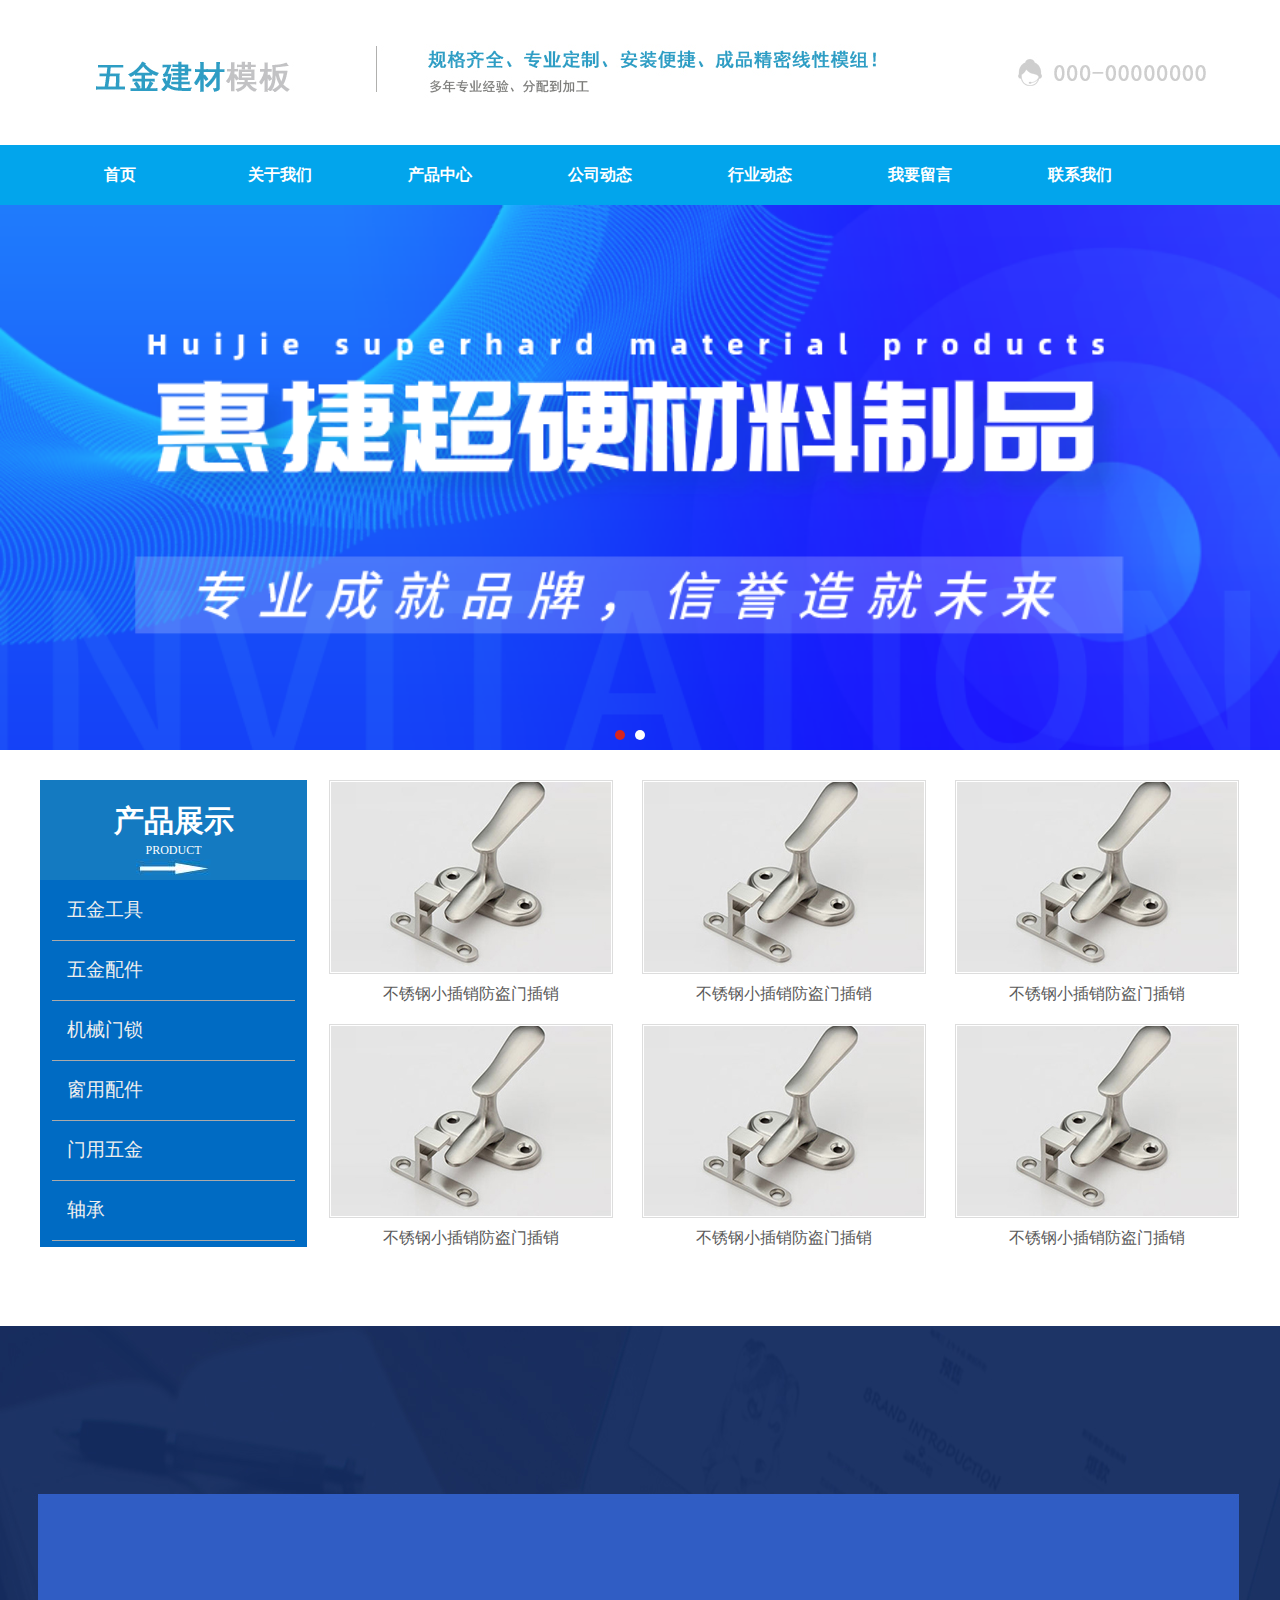
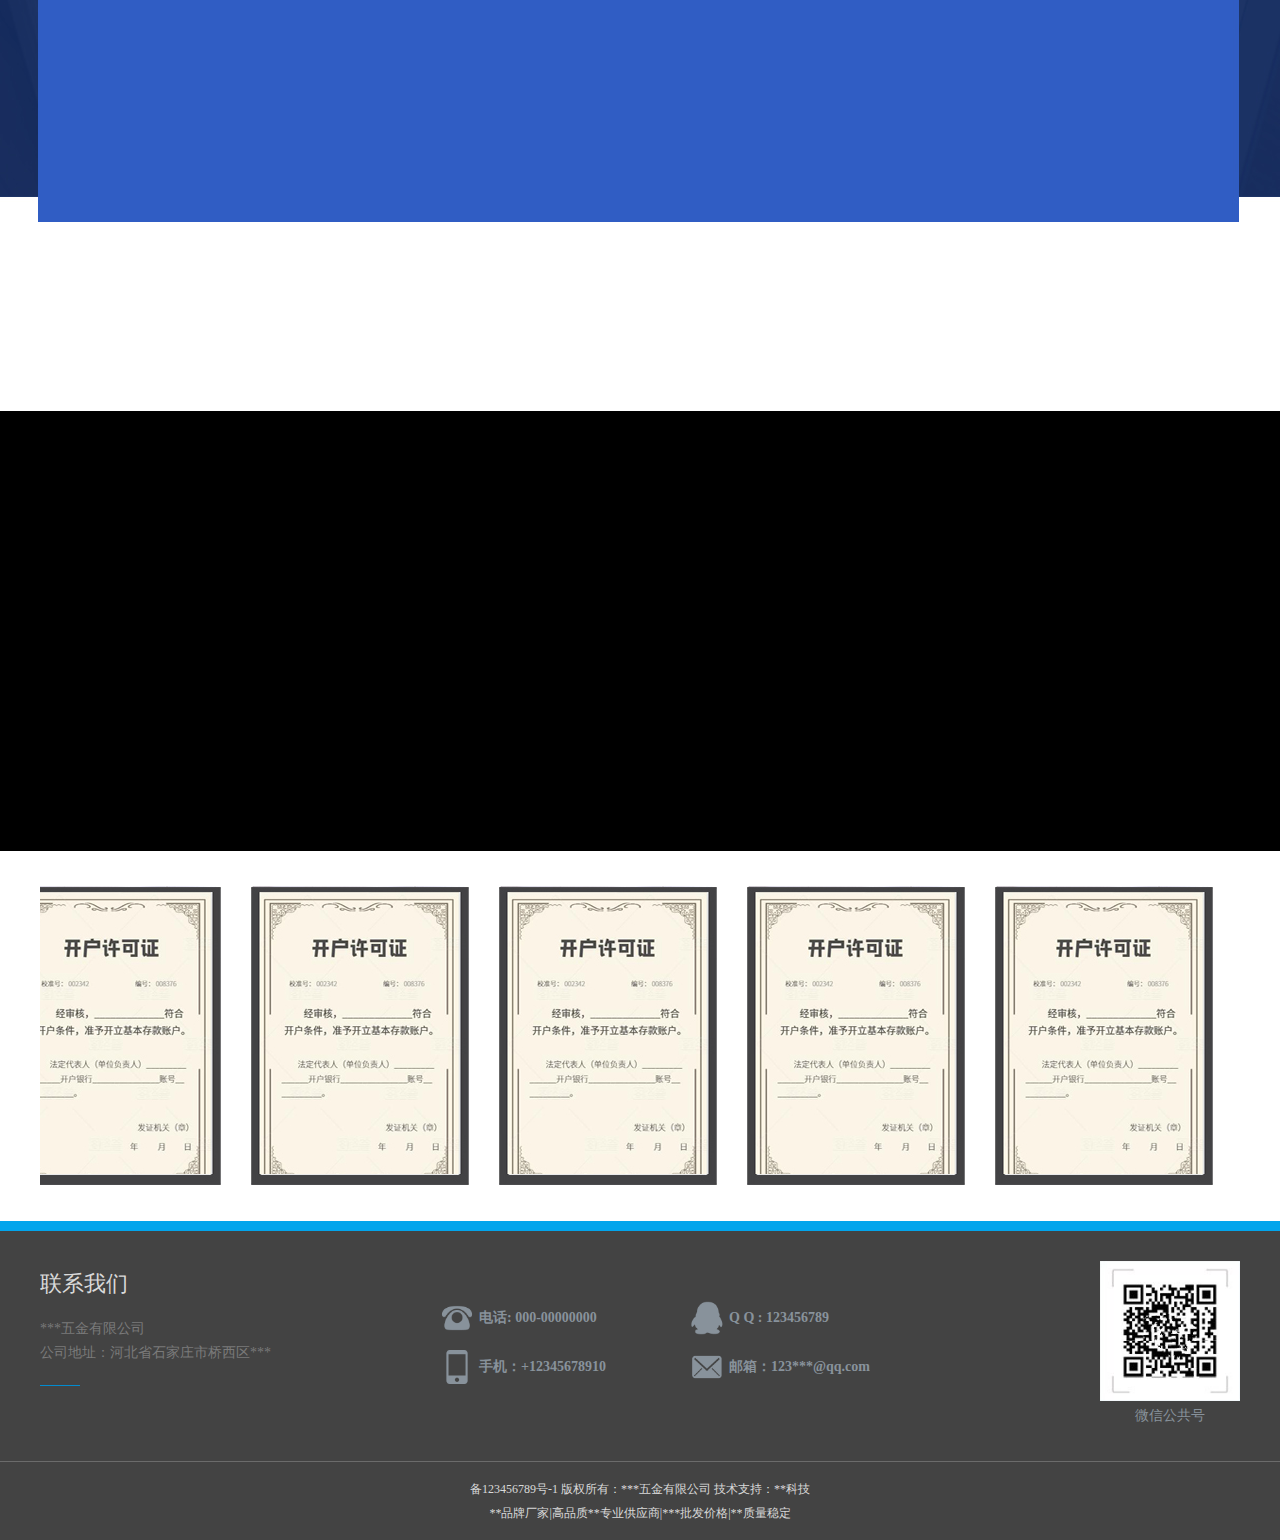
==== index.html @ b41dd2de "title" ====
<!DOCTYPE html PUBLIC "-//W3C//DTD XHTML 1.0 Transitional//EN" "http://www.w3.org/TR/xhtml1/DTD/xhtml1-transitional.dtd">
<html xmlns="http://www.w3.org/1999/xhtml">
<head>
<meta http-equiv="Content-Type" content="text/html; charset=utf-8" />
<meta name="renderer" content="webkit"/>
<meta name="force-rendering" content="webkit"/>
<title>邢台惠捷超硬材料制品</title>
<link type="text/css" rel="stylesheet" href="css/style.css" />
<link type="text/css" rel="stylesheet" href="css/animate.css" />
<script type="text/javascript" src="js/jquery-1.8.2.min.js"></script>
<script type="text/javascript" src="js/wow.min.js"></script>
<script type="text/javascript">
new WOW().init();
</script>
<script type="text/javascript" src="js/banner.js"></script>
</head>

<body>
<div class="logo">
  <a href="index.html"><img src="images/logo.jpg" /></a>
</div>
<div class="clear"></div>
<div class="nav">
  <div class="main">
    <ul>
      <li><a href="index.html">首页</a></li>
      <li><a href="about.html">关于我们</a></li>
      <li><a href="piclist.html">产品中心</a></li>
      <li><a href="list.html">公司动态</a></li>
      <li><a href="list.html">行业动态</a></li>
      <li><a href="book.html">我要留言</a></li>
      <li><a href="contact.html">联系我们</a></li>
    </ul>
  </div>
</div>
<div class="clear"></div>
<div class="banner">
  <div class="b-img">
      <img src="images/banner1.jpg" width="100%"/>
      <img src="images/banner1.jpg" width="100%" />
  </div>
  <div class="clear"></div>
  <div class="b-list"> </div>
</div>
<div class="clear"></div>
<div class="part1">
  <div class="part1L">
    <div class="titbox">
      <p class="ccsl">产品展示</p>
      <span class="ccsl">PRODUCT</span>
      <img src="images/jt.jpg" />
    </div>
    <ul>
      <li><a href="piclist.html" class="ccsl">五金工具</a></li>
      <li><a href="piclist.html" class="ccsl">五金配件</a></li>
      <li><a href="piclist.html" class="ccsl">机械门锁</a></li>
      <li><a href="piclist.html" class="ccsl">窗用配件</a></li>
      <li><a href="piclist.html" class="ccsl">门用五金</a></li>
      <li><a href="piclist.html" class="ccsl">轴承</a></li>
    </ul>
  </div>
  <div class="part1R">
    <ul>
      <li>
        <div class="probox">
          <a href="picdetail.html"><img src="images/1.jpg" /></a>
        </div>
        <a href="picdetail.html"><p class="ccsl">不锈钢小插销防盗门插销</p></a>
      </li>
      <li>
        <div class="probox">
          <a href="picdetail.html"><img src="images/1.jpg" /></a>
        </div>
        <a href="picdetail.html"><p class="ccsl">不锈钢小插销防盗门插销</p></a>
      </li>
      <li>
        <div class="probox">
          <a href="picdetail.html"><img src="images/1.jpg" /></a>
        </div>
        <a href="picdetail.html"><p class="ccsl">不锈钢小插销防盗门插销</p></a>
      </li>
      <li>
        <div class="probox">
          <a href="picdetail.html"><img src="images/1.jpg" /></a>
        </div>
        <a href="picdetail.html"><p class="ccsl">不锈钢小插销防盗门插销</p></a>
      </li>
      <li>
        <div class="probox">
          <a href="picdetail.html"><img src="images/1.jpg" /></a>
        </div>
        <a href="picdetail.html"><p class="ccsl">不锈钢小插销防盗门插销</p></a>
      </li>
      <li>
        <div class="probox">
          <a href="picdetail.html"><img src="images/1.jpg" /></a>
        </div>
        <a href="picdetail.html"><p class="ccsl">不锈钢小插销防盗门插销</p></a>
      </li>
    </ul>
  </div>
</div>
<div class="clear"></div>
<div class="part2">
  <div class="main">
    <div class="p2L wow fadeInLeft"><img src="images/5.jpg" /></div>
    <div class="p2R wow fadeInRight">
      <div class="titbox">
        <div class="tit">
          <h1 class="ccsl">关于我们</h1>
          <span class="ccsl">ABOUT US</span>
        </div>
        <a href="about.html">了解更多</a>
      </div>
      <div class="con" style="text-indent: 2em;padding-top: 50px;height: auto;">邢台惠捷超硬材料制品有限公司创建于2012年，其前身为河北省磨料磨具研究所超硬材料开发部。我公司主要从事超硬材料制品的开发研制和生产。是以行业尖端技术为核心，拥有自主知识产权的专业制造陶瓷陶瓷结合剂立方氮化硼砂轮和金刚石砂轮的企业。<br />&nbsp;&nbsp;&nbsp;&nbsp;&nbsp;&nbsp;我公司开发出一系列航空发动机关键零部件加工专用产品：专业磨削钛合金、高温合金叶片、硬质合金高温涂层等难磨工件的精密磨削陶瓷结合剂CBN砂轮，产品质量达到或超过国外同类产品，在航空航天领域有着广泛应用，成为了航空航天磨削领域的领航者。</div>
    </div>
  </div>
</div>
<div class="clear"></div>
<script type="text/javascript">
$(document).ready(function () {
    var oLi = document.getElementById("tab").getElementsByTagName("li");
	var oUl = document.getElementById("content").getElementsByTagName("ul");
		
		for(var i = 0; i < oLi.length; i++)
		{
			oLi[i].index = i;
			oLi[i].onmouseover = function ()
			{
				
				for(var n = 0; n < oLi.length; n++)
					oLi[n].className="";
					
				this.className = "current";
				
				for(var n = 0; n < oUl.length; n++) 
					oUl[n].style.display = "none";
					
				oUl[this.index].style.display = "block";
				if(oUl[this.index].title == ""){			
					$.parser.parse(oUl[this.index]);
					oUl[this.index].title = "parsed";
				}
			}	
		}
})		
</script>
<!-- <div class="part3">
  <div class="contitbox wow fadeInDown">
    <p class="ccsl">新闻资讯</p>
    <span class="ccsl">NEWS INFORMATION</span>
    <div class="sub">诚信似金，留下信任，带走满意，质高价廉，便携诚信</div>
  </div>
  <div class="p3L">
    <a href="detail.html">
    <img src="images/2.jpg" />
    <div class="con">
      <p class="ccsl">卫浴五金怎么保养 卫浴五金怎么挑选</p>
      <div class="sub">在卫浴间里面也会用到些五金的产品，这些五金的产品在卫浴间里面也得到了积极的用处，而卫浴间是比较潮湿的，五金长期接触到它们是容易损坏，卫浴五金怎么保养?在购买卫浴五金的时候，可以见到各种各样的五金产品，卫浴五金怎么挑选?</div>
    </div>
    </a>
  </div>
  <div class="p3R">
      <ul id="tab">
         <li class="current"><a>行业资讯</a></li>
         <li><a>内部新闻</a></li>
      </ul>
      <div id="content">
        <ul style="display:block">
          <li>
            <a href="detail.html" class="ccsl">卫浴五金怎么保养 卫浴五金怎么挑选</a>
            <span>2018-10-13</span>
            <div class="clear"></div>
            <div class="sub">在卫浴间里面也会用到些五金的产品，这些五金的产品在卫浴间里面也得到了积极的用处，而卫浴间是比较潮湿的，五金长期接触到它们是容易损坏，卫浴五金怎么保养?在购买卫浴五金的时候，可以见到各种各样的五金产品，卫浴五金怎么挑选?</div>
          </li>
          <li>
            <a href="detail.html" class="ccsl">卫浴五金怎么保养 卫浴五金怎么挑选</a>
            <span>2018-10-13</span>
            <div class="clear"></div>
            <div class="sub">在卫浴间里面也会用到些五金的产品，这些五金的产品在卫浴间里面也得到了积极的用处，而卫浴间是比较潮湿的，五金长期接触到它们是容易损坏，卫浴五金怎么保养?在购买卫浴五金的时候，可以见到各种各样的五金产品，卫浴五金怎么挑选?</div>
          </li>
          <li>
            <a href="detail.html" class="ccsl">卫浴五金怎么保养 卫浴五金怎么挑选</a>
            <span>2018-10-13</span>
            <div class="clear"></div>
            <div class="sub">在卫浴间里面也会用到些五金的产品，这些五金的产品在卫浴间里面也得到了积极的用处，而卫浴间是比较潮湿的，五金长期接触到它们是容易损坏，卫浴五金怎么保养?在购买卫浴五金的时候，可以见到各种各样的五金产品，卫浴五金怎么挑选?</div>
          </li>
          <li>
            <a href="detail.html" class="ccsl">卫浴五金怎么保养 卫浴五金怎么挑选</a>
            <span>2018-10-13</span>
            <div class="clear"></div>
            <div class="sub">在卫浴间里面也会用到些五金的产品，这些五金的产品在卫浴间里面也得到了积极的用处，而卫浴间是比较潮湿的，五金长期接触到它们是容易损坏，卫浴五金怎么保养?在购买卫浴五金的时候，可以见到各种各样的五金产品，卫浴五金怎么挑选?</div>
          </li>
        </ul>
        <ul>
          <li>
            <a href="detail.html" class="ccsl">卫浴五金应如何保养？</a>
            <span>2018-10-13</span>
            <div class="clear"></div>
            <div class="sub">原材料 优品：一般采用精抛纯铜，优质锌合金或钛合金作为原材料，结构严密，份量重、手感厚实。原材料以纯铜为佳。压铸、精加工工艺 优品：采用大型精密电脑控制压铸机床及数码精密机床，毛坯表面光滑、平整、无气孔、丝纹疵点等现象，研磨、抛当工艺严谨，工序繁多。</div>
          </li>
          <li>
            <a href="detail.html" class="ccsl">卫浴五金应如何保养？</a>
            <span>2018-10-13</span>
            <div class="clear"></div>
            <div class="sub">原材料 优品：一般采用精抛纯铜，优质锌合金或钛合金作为原材料，结构严密，份量重、手感厚实。原材料以纯铜为佳。压铸、精加工工艺 优品：采用大型精密电脑控制压铸机床及数码精密机床，毛坯表面光滑、平整、无气孔、丝纹疵点等现象，研磨、抛当工艺严谨，工序繁多。</div>
          </li>
          <li>
            <a href="detail.html" class="ccsl">卫浴五金应如何保养？</a>
            <span>2018-10-13</span>
            <div class="clear"></div>
            <div class="sub">原材料 优品：一般采用精抛纯铜，优质锌合金或钛合金作为原材料，结构严密，份量重、手感厚实。原材料以纯铜为佳。压铸、精加工工艺 优品：采用大型精密电脑控制压铸机床及数码精密机床，毛坯表面光滑、平整、无气孔、丝纹疵点等现象，研磨、抛当工艺严谨，工序繁多。</div>
          </li>
          <li>
            <a href="detail.html" class="ccsl">卫浴五金应如何保养？</a>
            <span>2018-10-13</span>
            <div class="clear"></div>
            <div class="sub">原材料 优品：一般采用精抛纯铜，优质锌合金或钛合金作为原材料，结构严密，份量重、手感厚实。原材料以纯铜为佳。压铸、精加工工艺 优品：采用大型精密电脑控制压铸机床及数码精密机床，毛坯表面光滑、平整、无气孔、丝纹疵点等现象，研磨、抛当工艺严谨，工序繁多。</div>
          </li>
        </ul>
      </div>
  </div>
</div> -->
<div class="clear"></div>
<div class="part4">
  <div class="contitbox wow fadeInDown">
    <p class="ccsl">我们的优势</p>
    <span class="ccsl">OUR ADVANTAGE</span>
    <div class="sub">诚信似金，留下信任，带走满意，质高价廉，便携诚信</div>
  </div>
  <div class="p4con">
    <div class="main">
      <div class="p4L wow fadeInLeft">
        <div class="item">
          <strong>01&nbsp;</strong>
          <b class="ccsl">质量保证</b>
          <div class="clear"></div>
          <div class="sub">质量保证(Quality Assurance)也是质量管理的一部分，它致力于提供质量要求会得到满足的信任。</div>
        </div>
        <div class="item">
          <strong>02&nbsp;</strong>
          <b class="ccsl">轻松供货</b>
          <div class="clear"></div>
          <div class="sub">质量保证(Quality Assurance)也是质量管理的一部分，它致力于提供质量要求会得到满足的信任。</div>
        </div>
      </div>
      <div class="p4R wow fadeInRight">
        <div class="item">
          <strong>03&nbsp;</strong>
          <b class="ccsl">售后服务</b>
          <div class="clear"></div>
          <div class="sub">365天24小时的售后体系  为您提供最贴心的服务拥有一支优秀的售后服务团队，确保第一时间解决客户的售后问题，让您无后顾之忧</div>
        </div>
        <div class="item">
          <strong>04&nbsp;</strong>
          <b class="ccsl">专业团队</b>
          <div class="clear"></div>
          <div class="sub">365天24小时的售后体系  为您提供最贴心的服务拥有一支优秀的售后服务团队，确保第一时间解决客户的售后问题，让您无后顾之忧</div>
        </div>
      </div>
    </div>
  </div>
</div>
<div class="clear"></div>
<div class="part5">
<script type="text/javascript">
     //js无缝滚动代码
   function marquee(i, direction) {
       var obj = document.getElementById("marquee" + i);
       var obj1 = document.getElementById("marquee" + i + "_1");
       var obj2 = document.getElementById("marquee" + i + "_2");
       if (direction == "up") {
          if (obj2.offsetTop - obj.scrollTop <= 0) {
                obj.scrollTop -= (obj1.offsetHeight + 20);
          } else {
             var tmp = obj.scrollTop;
             obj.scrollTop++;
             if (obj.scrollTop == tmp) {
              obj.scrollTop = 1;
              }
          }
       } else {
          if (obj2.offsetWidth - obj.scrollLeft <= 0) {
               obj.scrollLeft -= obj1.offsetWidth;
            } else {
                obj.scrollLeft++;
         }

       }

   }
     function marqueeStart(i, direction) {
        var obj = document.getElementById("marquee" + i);
        var obj1 = document.getElementById("marquee" + i + "_1");
        var obj2 = document.getElementById("marquee" + i + "_2");
        obj2.innerHTML = obj1.innerHTML;
        var marqueeVar = window.setInterval("marquee(" + i + ", '" + direction + "')", 20);
        obj.onmouseover = function () {
              window.clearInterval(marqueeVar);
         }
        obj.onmouseout = function () {
            marqueeVar = window.setInterval("marquee(" + i + ", '" + direction + "')", 20);
          }
     }
</script>
  <div id="marquee1" class="marqueeleft">
    <div style="width: 8000px;">
      <ul id="marquee1_1">
        <li><a href="picdetail.html"><img src="images/3.jpg" /></a></li>
        <li><a href="picdetail.html"><img src="images/3.jpg" /></a></li>
        <li><a href="picdetail.html"><img src="images/3.jpg" /></a></li>
        <li><a href="picdetail.html"><img src="images/3.jpg" /></a></li>
        <li><a href="picdetail.html"><img src="images/3.jpg" /></a></li>
        <li><a href="picdetail.html"><img src="images/3.jpg" /></a></li>
      </ul>
      <ul id="marquee1_2">
      </ul>
    </div>
  </div>
  <script type="text/javascript">marqueeStart(1, "left");</script>
</div>
<div class="clear"></div>
<div class="part6">
  <div class="main">
    <div class="part6_1">
      <p class="ccsl">联系我们</p>
      <div class="sub">***五金有限公司<br />公司地址：河北省石家庄市桥西区***</div>
      <div class="line"></div>
    </div>
    <div class="part6_2">
      <div class="item">
        <img src="images/icon1.png" />
        <p class="ccsl">电话: 000-00000000</p>
      </div>
      <div class="item">
        <img src="images/icon2.png" />
        <p class="ccsl">Q Q : 123456789</p>
      </div>
      <div class="item">
        <img src="images/icon3.png" />
        <p class="ccsl">手机：+12345678910</p>
      </div>
      <div class="item">
        <img src="images/icon4.png" />
        <p class="ccsl">邮箱：123***@qq.com</p>
      </div>
    </div>
    <div class="part6_3">
      <img src="images/4.jpg" />
      <p class="ccsl">微信公共号</p>
    </div>
  </div>
</div>
<div class="clear"></div>
<div class="footerbox">
  <div class="main">
    <div>备123456789号-1 版权所有：***五金有限公司 技术支持：**科技 <br />**品牌厂家|高品质**专业供应商|***批发价格|**质量稳定</div>
  </div>
</div>
</body>
</html>
---- css/style.css ----
﻿@charset "utf-8";
/* CSS Document */
*{ margin:0; padding:0}
ul li{ list-style:none}
img{ border:0; max-width:100%}
a{ text-decoration:none; color:#333}
.clear{ clear:both}
body{ font-family:"微软雅黑"; width:100%; min-width:1200px; font-size:12px; line-height:1.4;color: #5a5a5a;}
.ccsl{ display:block;overflow:hidden; white-space:nowrap;text-overflow:ellipsis;}
p{text-align:justify}

.main{ width:1200px; margin:0 auto;}


.banner{ width:100%; min-width:1200px; /*height:400px;*/ overflow:hidden; position:relative;font-size:0; margin:0 auto;}
.b-img{ /*height:400px;*/  position:absolute; left:0; top:0;}
.b-img img{ display:block; /*height:400px;*/ float:left;}
.b-list{ height:20px; /*padding-top:380px;*/ margin:0 auto;position:relative;z-index:1;}
.b-list span{ display:block;cursor:pointer; width:10px; height:10px; border-radius:50%; background:#fff; float:left; margin:0 5px; _margin:0 3px;}
.b-list .spcss{ background:#d8241d}


.logo{ width:1200px; margin:0 auto; overflow:hidden; min-height:20px; padding:20px 0}
.logo img{ width:1200px;}


.nav{ width:100%; min-width:1200px; height:60px; line-height:60px;background:#02A5EC; overflow:hidden}
.nav ul{ overflow:hidden}
.nav ul li{ float:left; width:160px; text-align:center}
.nav ul li a{ font-size:16px; font-weight:bold; color:#fff; display:block}
.nav ul li:hover{ background:#147AC1}
.nav ul li:hover a{ font-size:15px;}


.part1{ padding-top:30px; overflow:hidden; width:1200px; margin:0 auto}
.part1L{ float:left;width: 267px; overflow:hidden;height: 505px;}
.part1L .titbox{ background:#147AC1; height:100px; overflow:hidden}
.part1L .titbox p{text-align:center; font-weight:bold; font-size:30px; line-height:1.4; padding-top:20px; color:#fff;}
.part1L .titbox span{ text-align:center; color:#fff;font-size: 12px; text-transform:uppercase; line-height:1.4}
.part1L .titbox img{ display:block; margin:0 auto}
.part1L ul{width: 267px;height: 367px; overflow:hidden; background:#006BC3}
.part1L ul li{ padding:0 12px; height:60px; line-height:60px;}
.part1L ul li a{border-bottom: 1px solid #aaa;font-size: 19px; padding-left:15px;font-family: arial;color: #eee;}
.part1L ul li:hover{ background:#000}
.part1L ul li:hover a{}

.part1R{ float:right;width: 911px;height: 546px; }
.part1R ul{ overflow:hidden}
.part1R ul li{ float:left; width:284px; overflow:hidden; margin-right:29px; margin-bottom:10px;}
.part1R ul li .probox{_display:table;display:table-cell;text-align:center;width:280px; height:190px; border:1px solid #ddd; padding:1px;vertical-align:middle}
.part1R ul li .probox img{max-height:190px; max-width:280px;}
.part1R ul li p{ text-align:center; padding:0 20px; height:40px; line-height:40px;font-size: 16px; color:#5a5a5a}
.part1R ul li:nth-child(3n){ margin-right:0}
.part1R ul li:hover .probox{ border:1px solid #006BC3}
.part1R ul li:hover p{ color:#006BC3}


.part2{width:100%; min-width:1200px; height:496px; overflow:hidden; background:url(../images/bg.jpg) no-repeat center center;margin-bottom: 60px;}
.part2 .p2L{ float:left; width:550px; height:460px; overflow:hidden; margin-top:35px}
.part2 .p2L img{width:550px; height:460px; overflow:hidden}


.part2 .p2R{ float:right; width:550px; padding:30px; overflow:hidden; margin-top:70px}
.part2 .p2R .titbox{ height:80px; overflow:hidden}
.part2 .p2R .titbox .tit{ float:left; width:264px;}
.part2 .p2R .titbox .tit h1{ clear:both;font-size: 30px; font-weight:bold; line-height: 42px; color:#fff}
.part2 .p2R .titbox .tit span{font-size: 12px; color:#fff;font-weight: normal; line-height:1.4}
.part2 .p2R .titbox a{ display:block; float:right;width: 150px;height: 41px;line-height: 41px; text-align:center; color:#fff; border:1px solid #fff; margin-top:10px }
.part2 .p2R .titbox a:hover{ background:rgba(28,69,135,1)}
.part2 .p2R .con{ height:180px; overflow:hidden; color:#fff;line-height:25px;font-size: 15px;}


.contitbox{  margin:0 auto; }
.contitbox p{ text-align:center;font-weight: bold; font-size:30px; color:#000; height:42px; line-height:42px;background:url(../images/titbg.jpg) center center;width:520px; margin:0 auto}
.contitbox span{ text-align:center; color:#5A5A5A; text-transform:uppercase;font-size: 12px; line-height:20px}
.contitbox .sub{ text-align:center;color: #5a5a5a; font-size:12px; padding-top:10px}


.part3{ width:1200px; margin:0 auto; overflow:hidden;padding-bottom:60px}
.part3 .p3L{ float:left; width:428px; height:428px; overflow:hidden; position:relative; padding-top:50px}
.part3 .p3L img{width:428px; height:428px; }
.part3 .p3L .con{ position:absolute; width:100%; background:rgba(0,0,0,0.4); left:0; bottom:0; padding:12px 0}
.part3 .p3L .con p{ padding:0 12px; font-size:14px; color:#fff; line-height:30px; font-weight:bold}
.part3 .p3L .con .sub{ padding:0 12px; font-size:12px; line-height:24px; color:#fff;overflow:hidden;text-overflow:ellipsis;display:-webkit-box;-webkit-line-clamp:2;-webkit-box-orient: vertical;}
.part3 .p3R{ float:right;padding-top:50px; width:753px; height:445px; overflow:hidden}

#tab{ height:50px; width:100%; overflow:hidden; background:url(../images/titbg.gif) repeat-x;}
#tab li.current{ background:url(../images/titbg2.gif) repeat-x}
#tab li{ width:120px; height:50px; line-height:50px; text-align:center; float:left; cursor:pointer}
#tab li a{ color:#5a5a5a; font-size:12px;}
#tab li.current a{ color:#fff}
#content ul{display:none}
#content ul li{border-bottom: 1px dashed #c6c6c6; padding:10px}
#content ul li a{ float:left; max-width:600px; color:#000; font-size:14px; line-height:30px;}
#content ul li span{ float:right; line-height:30px;}
#content ul li .sub{overflow:hidden;text-overflow:ellipsis;display:-webkit-box;-webkit-line-clamp:2;-webkit-box-orient: vertical;font-size:12px; line-height:24px;color: #5a5a5a;}
#content ul li a:hover{color: #2c90ff;}

.part4{width:100%; min-width:1200px; overflow:hidden; }
.part4 .p4con{width:100%; min-width:1200px;overflow:hidden;height:400px;background:#000; margin-top:40px; padding-top:40px}
.part4 .p4con .p4L{ float:left; width:563px; height:335px; overflow:hidden;background:url(../images/bgl.png) no-repeat;}
.part4 .p4con .p4R{ float:right;width:563px; height:335px; overflow:hidden; background:url(../images/bgr.png) no-repeat;}
.part4 .p4con .item{ width:430px; margin-top:58px;padding-left:30px}
.part4 .p4con .item strong{ float:left; color:#07A0ED; font-size:25px; height:50px; line-height:50px; font-weight:bold}
.part4 .p4con .item  b{ float:left;height:50px; line-height:50px; max-width:370px; color:#07A0ED; font-size:25px; font-weight:bold}
.part4 .p4con .item .sub{ color:#666;font-size: 14px; line-height:20px;overflow:hidden;text-overflow:ellipsis;display:-webkit-box;-webkit-line-clamp:2;-webkit-box-orient: vertical; font-weight:bold}
.part4 .p4con .item:nth-child(2n){ margin-top:30px}


.part5{width:1200px; margin:0 auto; overflow:hidden; padding:35px 0}
.marqueeleft{width:1200px;overflow:hidden;}
.marqueeleft ul{float:left;}
.marqueeleft li{float:left;display:inline;height:300px;overflow:hidden; padding-right:30px }
.marqueeleft li img{ height:300px}


.part6{width:100%;min-width:1200px;overflow:hidden;background:#434343; border-top:10px solid #02A5EC; padding-bottom:30px}
.part6_1{ width:350px; float:left; margin-right:50px; overflow:hidden; padding-top:20px}
.part6_1 p{ color:#D9D9D9; font-size:22px; line-height:66px;}
.part6_1 .sub{ color:#7A7A7A; font-size:14px; line-height:24px;overflow:hidden;text-overflow:ellipsis;display:-webkit-box;-webkit-line-clamp:3;-webkit-box-orient: vertical;}
.part6_1 .line{ border-bottom:1px solid #028BCF; height:20px; width:40px}

.part6_2{ width:500px; float:left; padding-top:70px;}
.part6_2 .item{ float:left; width:50%; overflow:hidden; padding-bottom:15px}
.part6_2 .item p{ float:left; padding-left:5px; font-weight:bold; line-height:34px;font-size: 14px;color:#88929B; max-width:210px;}
.part6_2 .item img{ width:34px; height:34px; float:left; display:block}

.part6_3{ float:right; width:140px; overflow:hidden;padding-top: 30px;}
.part6_3 img{ width:140px; height:140px;}
.part6_3 p{ text-align:center; line-height:30px;color:#88929B; font-size:14px}


.footerbox{width:100%; min-width:1200px; overflow:hidden; background:#434343; border-top:1px solid #6B6B6B; text-align:center; padding:15px 0; font-size:12px; line-height:24px;color: #d9d9d9;}



.mainWarp{ width:1200px; margin:0 auto; overflow:hidden; padding-bottom:30px}

.brandnavbox{ padding:15px 0; overflow:hidden; height:30px;}
.brandnavbox .con{ height:30px; line-height:30px; overflow:hidden; color:#666; font-size:14px}

.typebox{ padding-top:20px; overflow:hidden}
.typebox ul{ overflow:hidden;}
.typebox ul li{ height:54px; line-height:54px; background:#2495E4; float:left; margin:5px}
.typebox ul li a{ color:#fff; font-size:22px; padding:0 20px}
.typebox ul li:hover{ background:#147AC1}


ul.piclistul{ overflow:hidden; padding-top:50px;padding-bottom: 50px;}
ul.piclistul li{width: 250px;margin-bottom: 20px;margin-right: 20px;padding: 15px;border: 1px solid #EEEEEE; float:left}
ul.piclistul li:hover{box-shadow: rgba(238,238,238,1) 0px 0px 2px 2px; border-color:#ccc}
ul.piclistul li .probox{height: 210px;width: 250px;_display:table;display:table-cell;text-align:center;vertical-align:middle}
ul.piclistul li .probox img{max-height:210px; max-width:250px;}
ul.piclistul li p{ text-align:center;font-size: 18px; font-weight:bold; padding-top:11px;color: #434343;}
ul.piclistul li:nth-child(4n){ margin-right:0}


ul.listul{ overflow:hidden; padding:20px 0}
ul.listul li{ border-bottom:1px solid #e2e2e2; margin-bottom:10px; overflow:hidden; padding-bottom:15px;}
ul.listul li a{font-size: 17px; margin-bottom:5px; line-height:24px;color: #434343;font-weight: bold;}
ul.listul li span{font-family: arial; line-height:24px;font-size: 11px;color: #929292;font-weight: normal;}
ul.listul li .sub{overflow:hidden;text-overflow:ellipsis;display:-webkit-box;-webkit-line-clamp:2;-webkit-box-orient: vertical; font-size:12px; color:#666; line-height:24px;}
ul.listul li a:hover{ color:#147AC1}


.detailbox{ padding:10px; overflow:hidden;}
.detailbox .xq{ padding-bottom:50px}
.detailbox .xq h1{font-size: 17px; line-height:34px; text-align:center;color: #147ac1;font-weight: bold;}
.detailbox .xq .date{font-size: 12px; text-align:center; line-height:46px; height:46px; overflow:hidden;color: #5A5A5A;}
.detailbox .xq .kuang{ border:1px solid #E5E5E5; background:#F5F5F5; height:24p; margin-bottom:10px}
.detailbox .xq .con{padding-top: 8px;min-height: 50px;font-size: 12px; line-height:24px;color: #5A5A5A;}
.detailbox .xq .prroimg{ display:block; margin:0 auto; max-width:850px;}
.detailbox .xq .con p{ text-indent:2em; line-height:1.8;padding-top:10px}

.aboutbox{ padding:30px 10px; overflow:hidden}
.aboutbox .con{ padding-bottom:30px; font-size:14px; line-height:24px;}
.aboutbox .con p{ text-indent:2em; line-height:1.8; padding-top:10px}


.pagebox{ text-align:center; padding-top:10px; padding-bottom:50px}
.pagebox a{ border:1px solid #ccc; padding:5px 10px; display:inline-block; color:#333; margin:3px}
.pagebox a:hover{ border:1px solid #2B2B2B; color:#2B2B2B}

.formBox{ width:390px; margin:0 auto; overflow:hidden; padding-top:20px}
.formBox .inputbox{ height:36px; line-height:36px; margin-top:36px;}
.formBox .inputbox label{ width:80px; float:left; font-size:14px; color:#000;height:36px; line-height:36px;}
.formBox .inputbox label span{ color:#cc0000; padding-right:8px}
.formBox .inputbox input{ width:305px; float:right; height:36px; line-height:36px; border:1px solid #e0e0e0; box-sizing: border-box;font-size:14px; color:#999; padding-left:10px}
.formBox .inputbox input.yzm{ float:right; width:172px}
.formBox .inputbox .yzmimg{ float:right; width:123px; height:36px; margin-left:10px}
.formBox .inputbox .btn1{ width:100px; height:36px; line-height:36px; border:1px solid #e0e0e0; box-sizing: border-box;font-size:14px; color:#fff; text-align:center; background:#02A5EC; float:left;border-radius:4px; cursor:pointer; outline:none; letter-spacing:1px; padding:0}
.formBox .inputbox2{ min-height:36px; line-height:36px; margin-top:36px; overflow:hidden}
.formBox .inputbox2 label{ width:80px; float:left; font-size:14px; color:#000;height:36px; line-height:36px;}
.formBox .inputbox2 label span{ color:#cc0000; padding-right:8px}
.formBox .inputbox2 textarea{ width:305px; float:right; height:80px;line-height:36px; border:1px solid #e0e0e0; box-sizing: border-box;font-size:14px; color:#999; padding-left:10px}
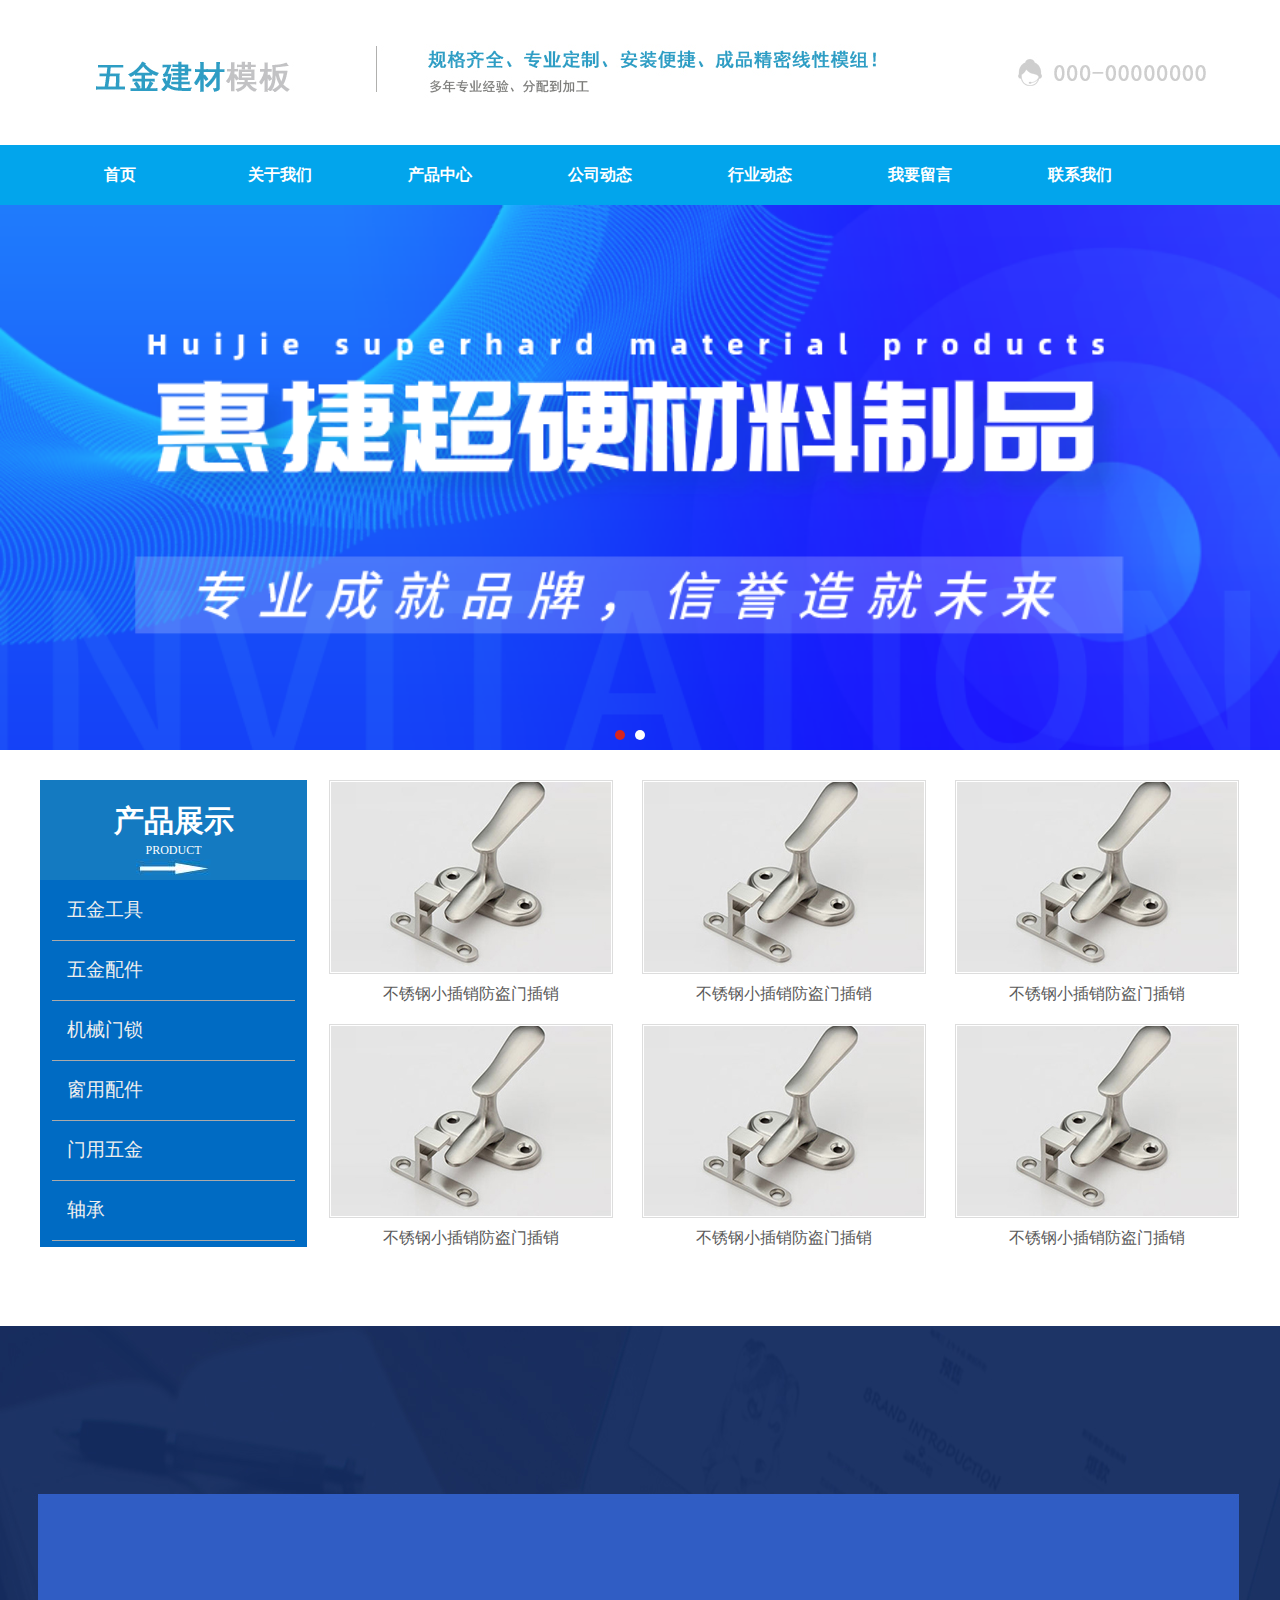
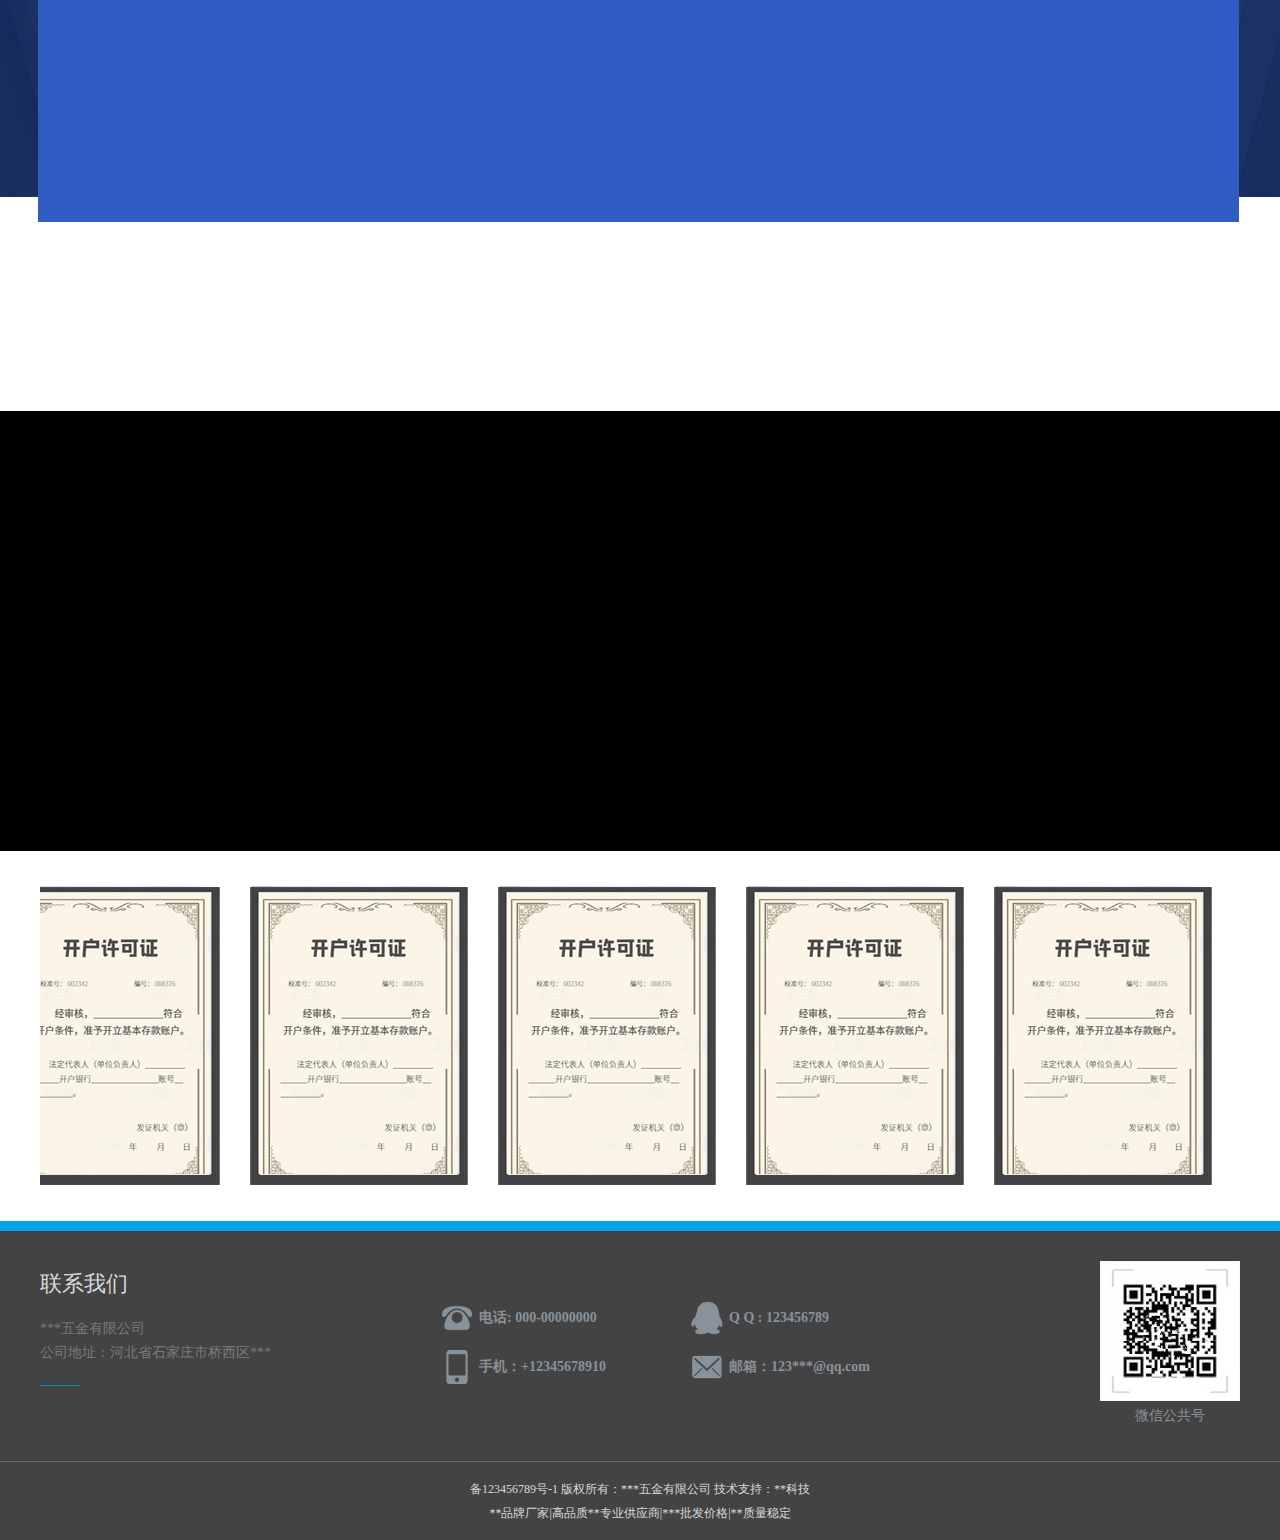
==== commit 85459133: "seo-baidu" ====
--- a/index.html
+++ b/index.html
@@ -4,6 +4,7 @@
 <meta http-equiv="Content-Type" content="text/html; charset=utf-8" />
 <meta name="renderer" content="webkit"/>
 <meta name="force-rendering" content="webkit"/>
+<meta name="baidu-site-verification" content="code-267ZquMrgw" />
 <title>邢台惠捷超硬材料制品</title>
 <link type="text/css" rel="stylesheet" href="css/style.css" />
 <link type="text/css" rel="stylesheet" href="css/animate.css" />
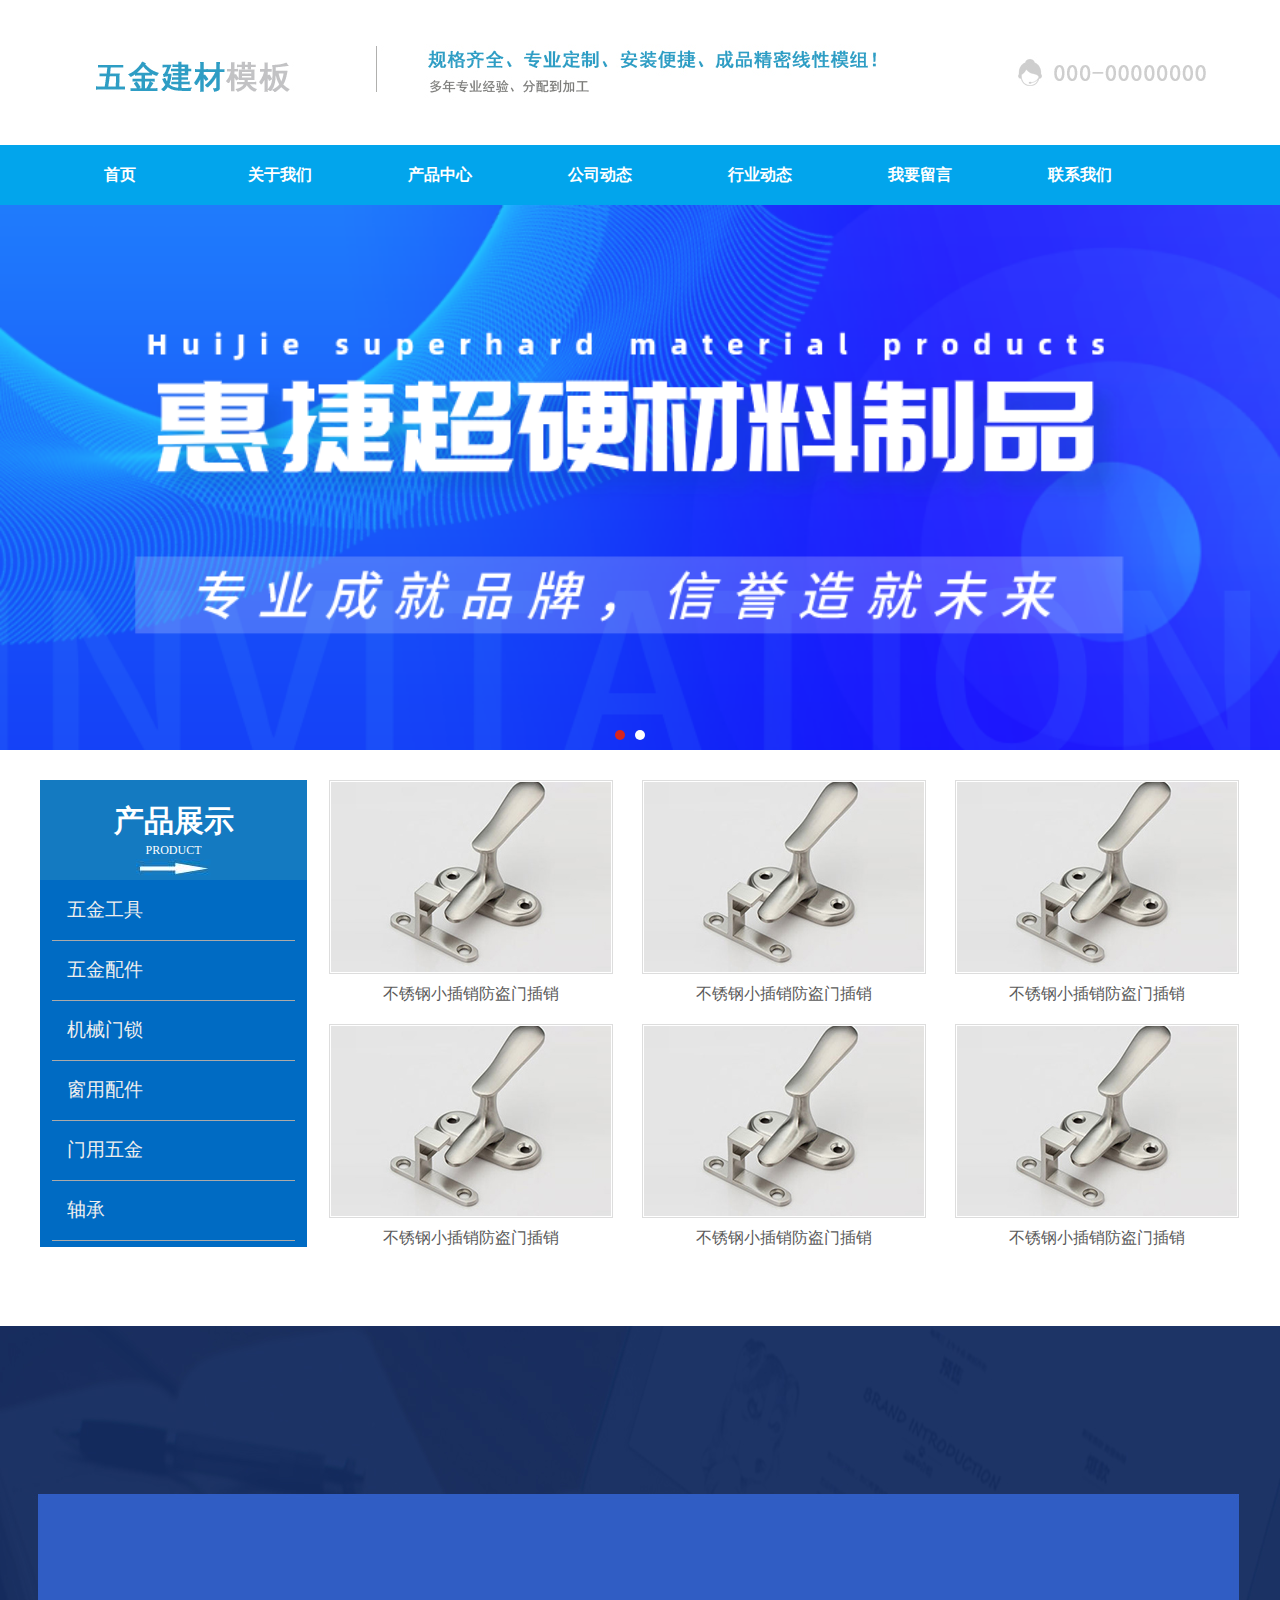
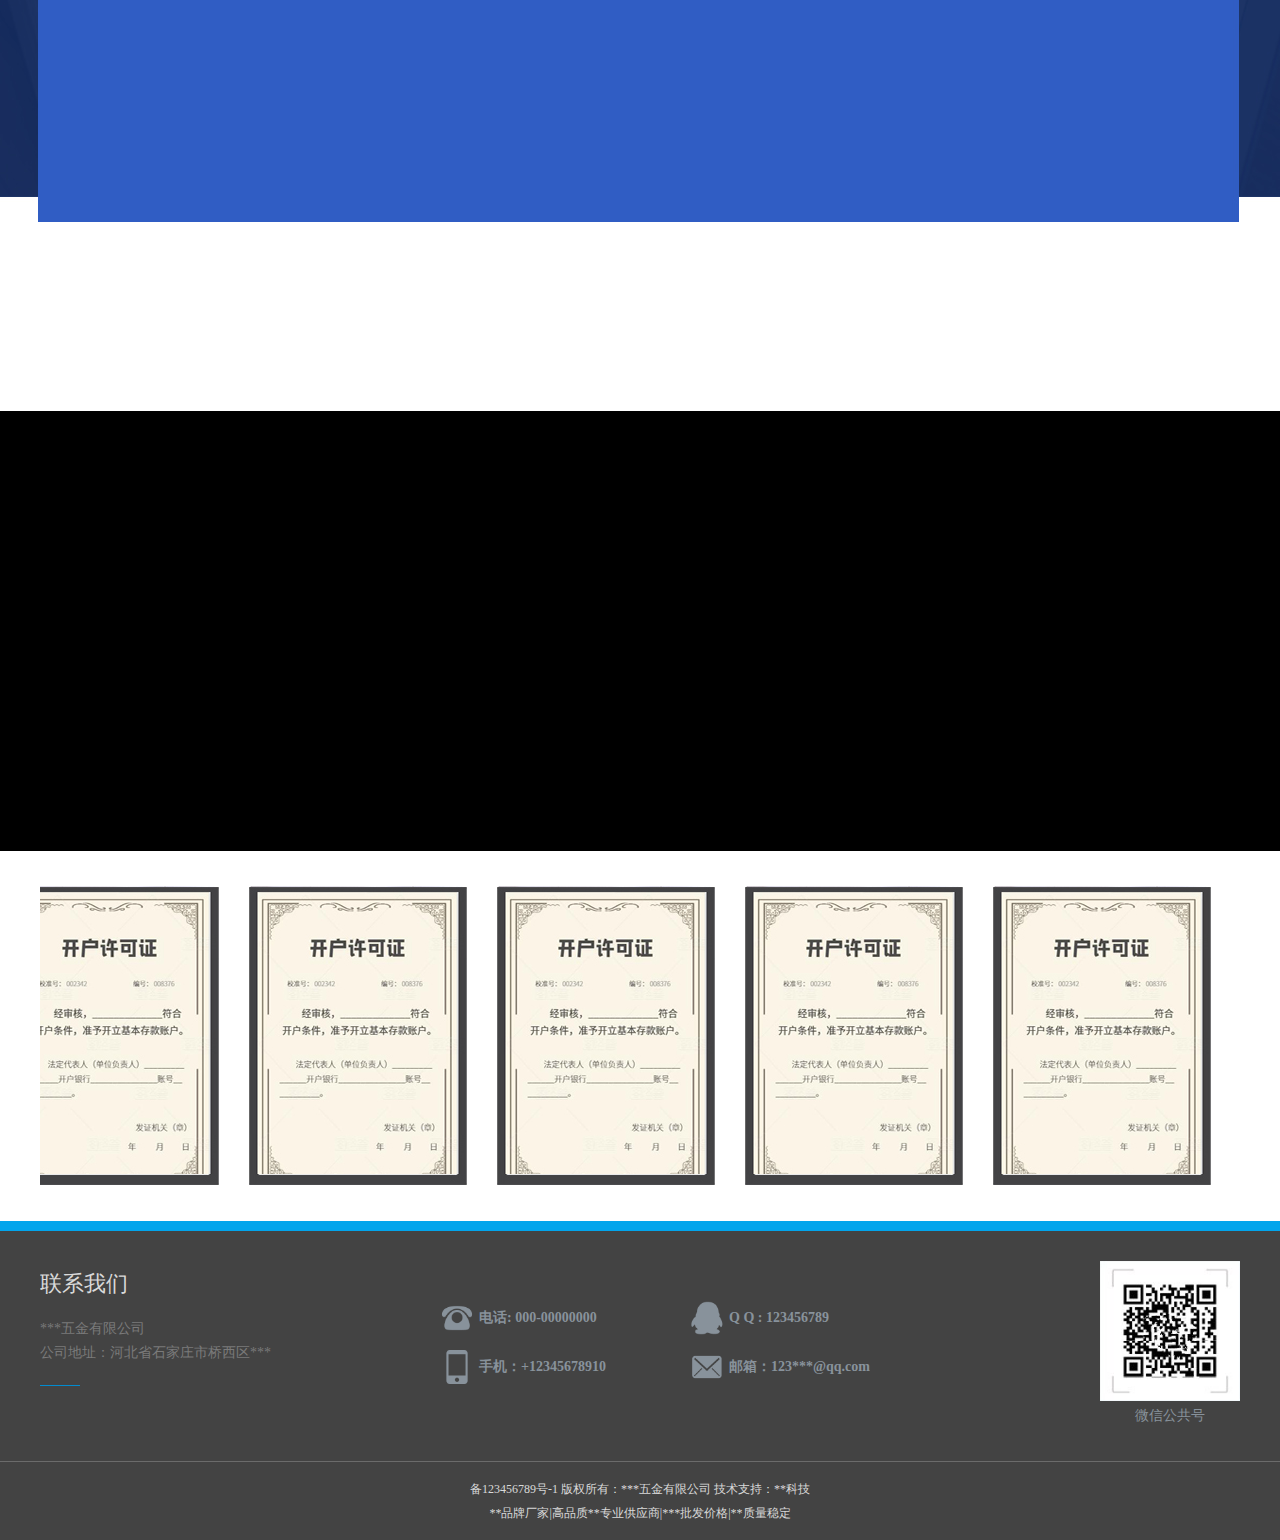
==== commit beabfcd8: "no message" ====
--- a/index.html
+++ b/index.html
@@ -1,11 +1,13 @@
 <!DOCTYPE html PUBLIC "-//W3C//DTD XHTML 1.0 Transitional//EN" "http://www.w3.org/TR/xhtml1/DTD/xhtml1-transitional.dtd">
 <html xmlns="http://www.w3.org/1999/xhtml">
 <head>
+<meta name="keywords" content="邢台惠捷,邢台惠捷超硬材料,惠捷超硬材料,xthjcycl,xthjcycl.com" />
+<meta name="description" content="邢台惠捷超硬材料从事超硬材料制品的开发研制和生产,主要为专业磨削钛合金、高温合金叶片、硬质合金高温涂层等难磨工件的精密磨削陶瓷结合剂CBN砂轮" />
+<meta name="baidu-site-verification" content="code-267ZquMrgw" />
+<title>邢台惠捷超硬材料制品</title>
 <meta http-equiv="Content-Type" content="text/html; charset=utf-8" />
 <meta name="renderer" content="webkit"/>
 <meta name="force-rendering" content="webkit"/>
-<meta name="baidu-site-verification" content="code-267ZquMrgw" />
-<title>邢台惠捷超硬材料制品</title>
 <link type="text/css" rel="stylesheet" href="css/style.css" />
 <link type="text/css" rel="stylesheet" href="css/animate.css" />
 <script type="text/javascript" src="js/jquery-1.8.2.min.js"></script>
@@ -13,6 +15,20 @@
 <script type="text/javascript">
 new WOW().init();
 </script>
+<script>
+  (function(){
+      var bp = document.createElement('script');
+      var curProtocol = window.location.protocol.split(':')[0];
+      if (curProtocol === 'https'){
+     bp.src = 'https://zz.bdstatic.com/linksubmit/push.js';
+    }
+    else{
+    bp.src = 'http://push.zhanzhang.baidu.com/push.js';
+    }
+      var s = document.getElementsByTagName("script")[0];
+      s.parentNode.insertBefore(bp, s);
+  })();
+  </script>
 <script type="text/javascript" src="js/banner.js"></script>
 </head>
 
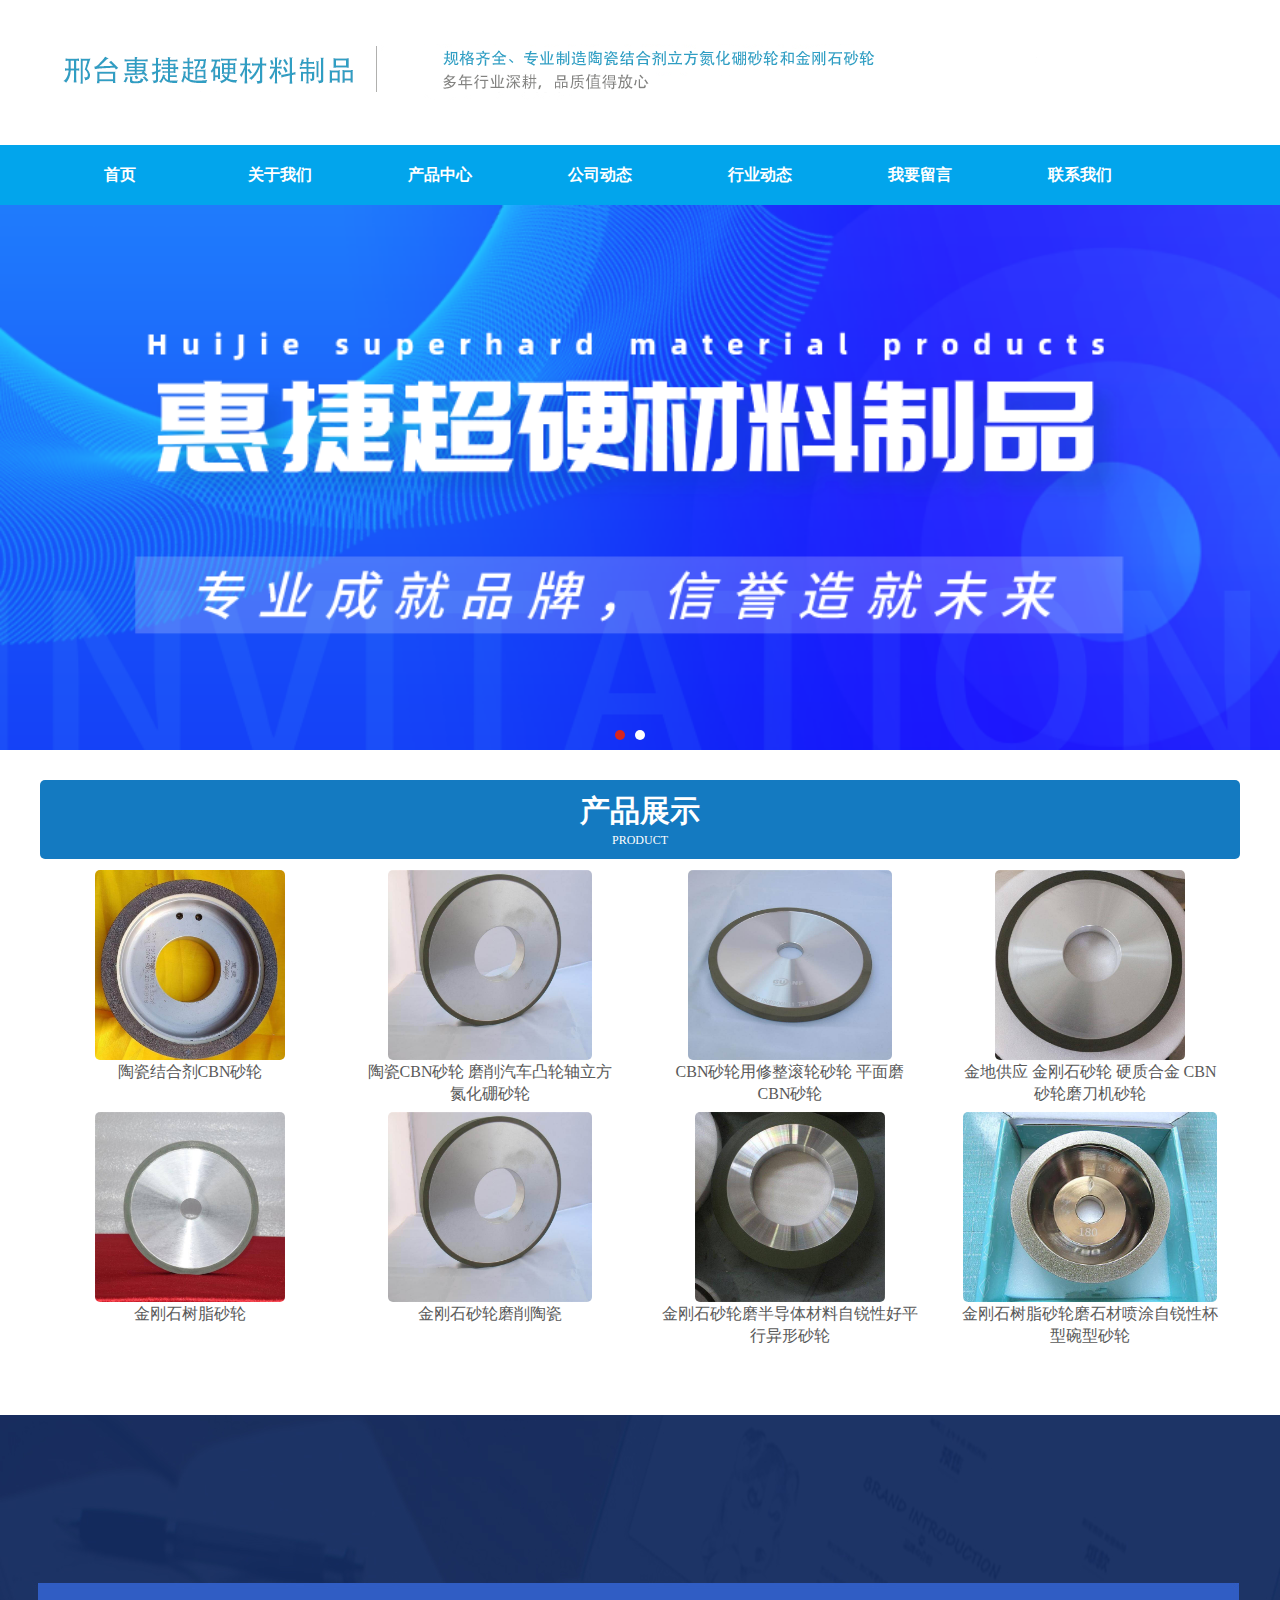
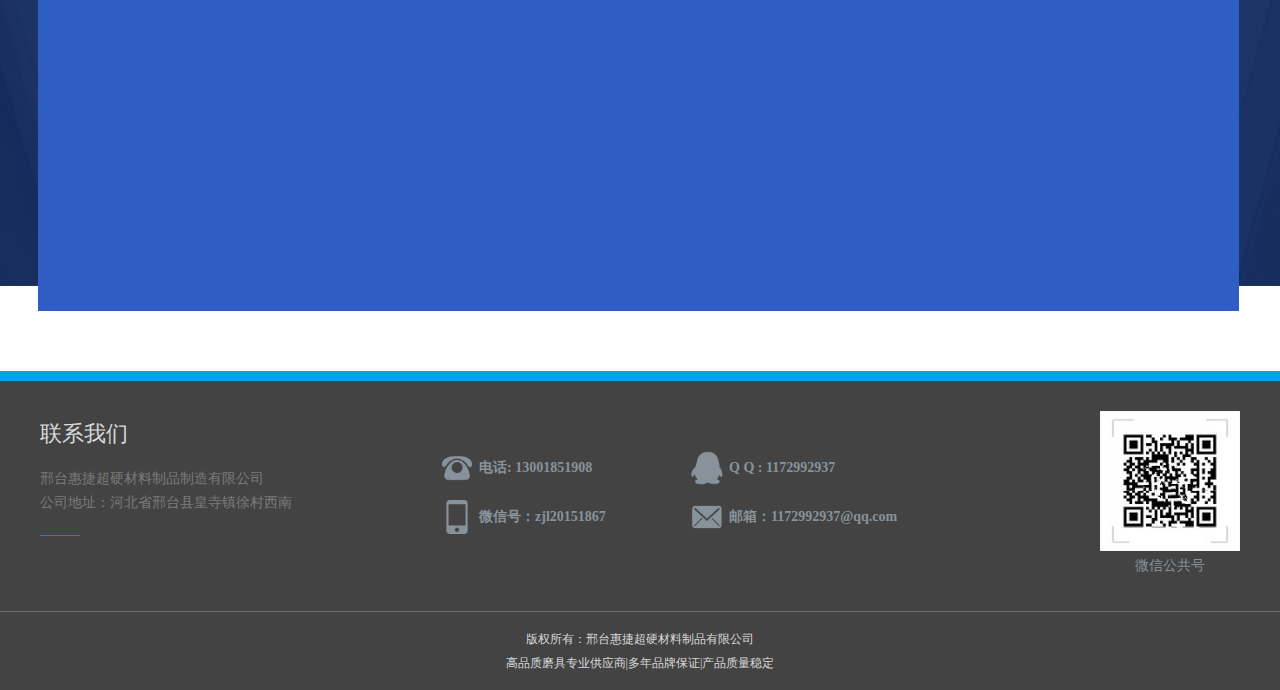
==== commit a70e88ed: "首页图片" ====
--- a/index.html
+++ b/index.html
@@ -34,7 +34,7 @@
 
 <body>
 <div class="logo">
-  <a href="index.html"><img src="images/logo.jpg" /></a>
+  <a href="index.html"><img src="images/logo.png" /></a>
 </div>
 <div class="clear"></div>
 <div class="nav">
@@ -61,7 +61,7 @@
 </div>
 <div class="clear"></div>
 <div class="part1">
-  <div class="part1L">
+  <!-- <div class="part1L">
     <div class="titbox">
       <p class="ccsl">产品展示</p>
       <span class="ccsl">PRODUCT</span>
@@ -75,44 +75,61 @@
       <li><a href="piclist.html" class="ccsl">门用五金</a></li>
       <li><a href="piclist.html" class="ccsl">轴承</a></li>
     </ul>
+  </div> -->
+  <div class="titbox newTitle">
+    <p class="ccsl">产品展示</p>
+    <span class="ccsl">PRODUCT</span>
+    <!-- <img src="images/jt.jpg" /> -->
   </div>
   <div class="part1R">
     <ul>
       <li>
         <div class="probox">
-          <a href="picdetail.html"><img src="images/1.jpg" /></a>
-        </div>
-        <a href="picdetail.html"><p class="ccsl">不锈钢小插销防盗门插销</p></a>
-      </li>
-      <li>
-        <div class="probox">
-          <a href="picdetail.html"><img src="images/1.jpg" /></a>
-        </div>
-        <a href="picdetail.html"><p class="ccsl">不锈钢小插销防盗门插销</p></a>
-      </li>
-      <li>
-        <div class="probox">
-          <a href="picdetail.html"><img src="images/1.jpg" /></a>
-        </div>
-        <a href="picdetail.html"><p class="ccsl">不锈钢小插销防盗门插销</p></a>
-      </li>
-      <li>
-        <div class="probox">
-          <a href="picdetail.html"><img src="images/1.jpg" /></a>
-        </div>
-        <a href="picdetail.html"><p class="ccsl">不锈钢小插销防盗门插销</p></a>
-      </li>
-      <li>
-        <div class="probox">
-          <a href="picdetail.html"><img src="images/1.jpg" /></a>
-        </div>
-        <a href="picdetail.html"><p class="ccsl">不锈钢小插销防盗门插销</p></a>
-      </li>
-      <li>
-        <div class="probox">
-          <a href="picdetail.html"><img src="images/1.jpg" /></a>
-        </div>
-        <a href="picdetail.html"><p class="ccsl">不锈钢小插销防盗门插销</p></a>
+          <a href="picdetail.html"><img src="images/img/cbd1-1.jpeg" /></a>
+        </div>
+        <a href="picdetail.html"><p class="ccsl">陶瓷结合剂CBN砂轮</p></a>
+      </li>
+      <li>
+        <div class="probox">
+          <a href="picdetail.html"><img src="images/img/cbn2-1.jpeg" /></a>
+        </div>
+        <a href="picdetail.html"><p class="ccsl">陶瓷CBN砂轮 磨削汽车凸轮轴立方氮化硼砂轮</p></a>
+      </li>
+      <li>
+        <div class="probox">
+          <a href="picdetail.html"><img src="images/img/cbn3-1.jpeg" /></a>
+        </div>
+        <a href="picdetail.html"><p class="ccsl">CBN砂轮用修整滚轮砂轮 平面磨CBN砂轮</p></a>
+      </li>
+      <li>
+        <div class="probox">
+          <a href="picdetail.html"><img src="images/img/cbn4-1.jpeg" /></a>
+        </div>
+        <a href="picdetail.html"><p class="ccsl">金地供应 金刚石砂轮 硬质合金 CBN砂轮磨刀机砂轮</p></a>
+      </li>
+      <li>
+        <div class="probox">
+          <a href="picdetail.html"><img src="images/img/oth1-1.jpeg" /></a>
+        </div>
+        <a href="picdetail.html"><p class="ccsl">金刚石树脂砂轮</p></a>
+      </li>
+      <li>
+        <div class="probox">
+          <a href="picdetail.html"><img src="images/img/oth2-1.jpeg" /></a>
+        </div>
+        <a href="picdetail.html"><p class="ccsl">金刚石砂轮磨削陶瓷</p></a>
+      </li>
+      <li>
+        <div class="probox">
+          <a href="picdetail.html"><img src="images/img/oth3-1.jpeg" /></a>
+        </div>
+        <a href="picdetail.html"><p class="ccsl">金刚石砂轮磨半导体材料自锐性好平行异形砂轮</p></a>
+      </li>
+      <li>
+        <div class="probox">
+          <a href="picdetail.html"><img src="images/img/oth4-1.jpeg" /></a>
+        </div>
+        <a href="picdetail.html"><p class="ccsl">金刚石树脂砂轮磨石材喷涂自锐性杯型碗型砂轮</p></a>
       </li>
     </ul>
   </div>
@@ -239,9 +256,9 @@
   </div>
 </div> -->
 <div class="clear"></div>
-<div class="part4">
+<!-- <div class="part4">
   <div class="contitbox wow fadeInDown">
-    <p class="ccsl">我们的优势</p>
+    <p class="ccsl">我们的承诺</p>
     <span class="ccsl">OUR ADVANTAGE</span>
     <div class="sub">诚信似金，留下信任，带走满意，质高价廉，便携诚信</div>
   </div>
@@ -277,10 +294,10 @@
       </div>
     </div>
   </div>
-</div>
-<div class="clear"></div>
-<div class="part5">
-<script type="text/javascript">
+</div> -->
+<div class="clear"></div>
+<!-- <div class="part5"> -->
+<!-- <script type="text/javascript">
      //js无缝滚动代码
    function marquee(i, direction) {
        var obj = document.getElementById("marquee" + i);
@@ -319,8 +336,8 @@
             marqueeVar = window.setInterval("marquee(" + i + ", '" + direction + "')", 20);
           }
      }
-</script>
-  <div id="marquee1" class="marqueeleft">
+</script> -->
+  <!-- <div id="marquee1" class="marqueeleft">
     <div style="width: 8000px;">
       <ul id="marquee1_1">
         <li><a href="picdetail.html"><img src="images/3.jpg" /></a></li>
@@ -333,33 +350,33 @@
       <ul id="marquee1_2">
       </ul>
     </div>
-  </div>
-  <script type="text/javascript">marqueeStart(1, "left");</script>
-</div>
+  </div> -->
+  <!-- <script type="text/javascript">marqueeStart(1, "left");</script> -->
+<!-- </div> -->
 <div class="clear"></div>
 <div class="part6">
   <div class="main">
     <div class="part6_1">
       <p class="ccsl">联系我们</p>
-      <div class="sub">***五金有限公司<br />公司地址：河北省石家庄市桥西区***</div>
+      <div class="sub">邢台惠捷超硬材料制品制造有限公司<br />公司地址：河北省邢台县皇寺镇徐村西南</div>
       <div class="line"></div>
     </div>
     <div class="part6_2">
       <div class="item">
         <img src="images/icon1.png" />
-        <p class="ccsl">电话: 000-00000000</p>
+        <p class="ccsl">电话: 13001851908</p>
       </div>
       <div class="item">
         <img src="images/icon2.png" />
-        <p class="ccsl">Q Q : 123456789</p>
+        <p class="ccsl">Q Q : 1172992937</p>
       </div>
       <div class="item">
         <img src="images/icon3.png" />
-        <p class="ccsl">手机：+12345678910</p>
+        <p class="ccsl">微信号：zjl20151867</p>
       </div>
       <div class="item">
         <img src="images/icon4.png" />
-        <p class="ccsl">邮箱：123***@qq.com</p>
+        <p class="ccsl">邮箱：1172992937@qq.com</p>
       </div>
     </div>
     <div class="part6_3">
@@ -371,7 +388,7 @@
 <div class="clear"></div>
 <div class="footerbox">
   <div class="main">
-    <div>备123456789号-1 版权所有：***五金有限公司 技术支持：**科技 <br />**品牌厂家|高品质**专业供应商|***批发价格|**质量稳定</div>
+    <div>版权所有：邢台惠捷超硬材料制品有限公司 <br />高品质磨具专业供应商|多年品牌保证|产品质量稳定</div>
   </div>
 </div>
 </body>
--- a/css/style.css
+++ b/css/style.css
@@ -44,16 +44,31 @@
 .part1L ul li:hover{ background:#000}
 .part1L ul li:hover a{}
 
-.part1R{ float:right;width: 911px;height: 546px; }
+.titbox.newTitle{
+    background:#147AC1; height:100%; overflow:hidden;margin-bottom: 10px;
+    border-radius: 5px;
+    padding: 10px;
+}
+.titbox.newTitle p{
+    text-align: center;
+    font-weight: bold;
+    font-size: 30px;
+    line-height: 1.4;
+    color: #fff;
+}
+.titbox.newTitle span{
+    text-align:center; color:#fff;font-size: 12px; text-transform:uppercase; line-height:1.4
+}
+
+.part1R{ float:left;width: 1200px;height: 546px; }
 .part1R ul{ overflow:hidden}
-.part1R ul li{ float:left; width:284px; overflow:hidden; margin-right:29px; margin-bottom:10px;}
-.part1R ul li .probox{_display:table;display:table-cell;text-align:center;width:280px; height:190px; border:1px solid #ddd; padding:1px;vertical-align:middle}
-.part1R ul li .probox img{max-height:190px; max-width:280px;}
-.part1R ul li p{ text-align:center; padding:0 20px; height:40px; line-height:40px;font-size: 16px; color:#5a5a5a}
+.part1R ul li{ float:left; width:300px; overflow:hidden; margin-bottom:10px;}
+.part1R ul li .probox{_display:table;display:table-cell;text-align:center;width:300px; height:190px;  padding:1px;vertical-align:middle}
+.part1R ul li .probox img{max-height:190px; max-width:280px;border-radius: 5px;}
+.part1R ul li p{ text-align:center; padding:0 20px; height:40px; font-size: 16px; color:#5a5a5a;white-space: pre-wrap;}
 .part1R ul li:nth-child(3n){ margin-right:0}
-.part1R ul li:hover .probox{ border:1px solid #006BC3}
+.part1R ul li:hover .probox{ }
 .part1R ul li:hover p{ color:#006BC3}
-
 
 .part2{width:100%; min-width:1200px; height:496px; overflow:hidden; background:url(../images/bg.jpg) no-repeat center center;margin-bottom: 60px;}
 .part2 .p2L{ float:left; width:550px; height:460px; overflow:hidden; margin-top:35px}
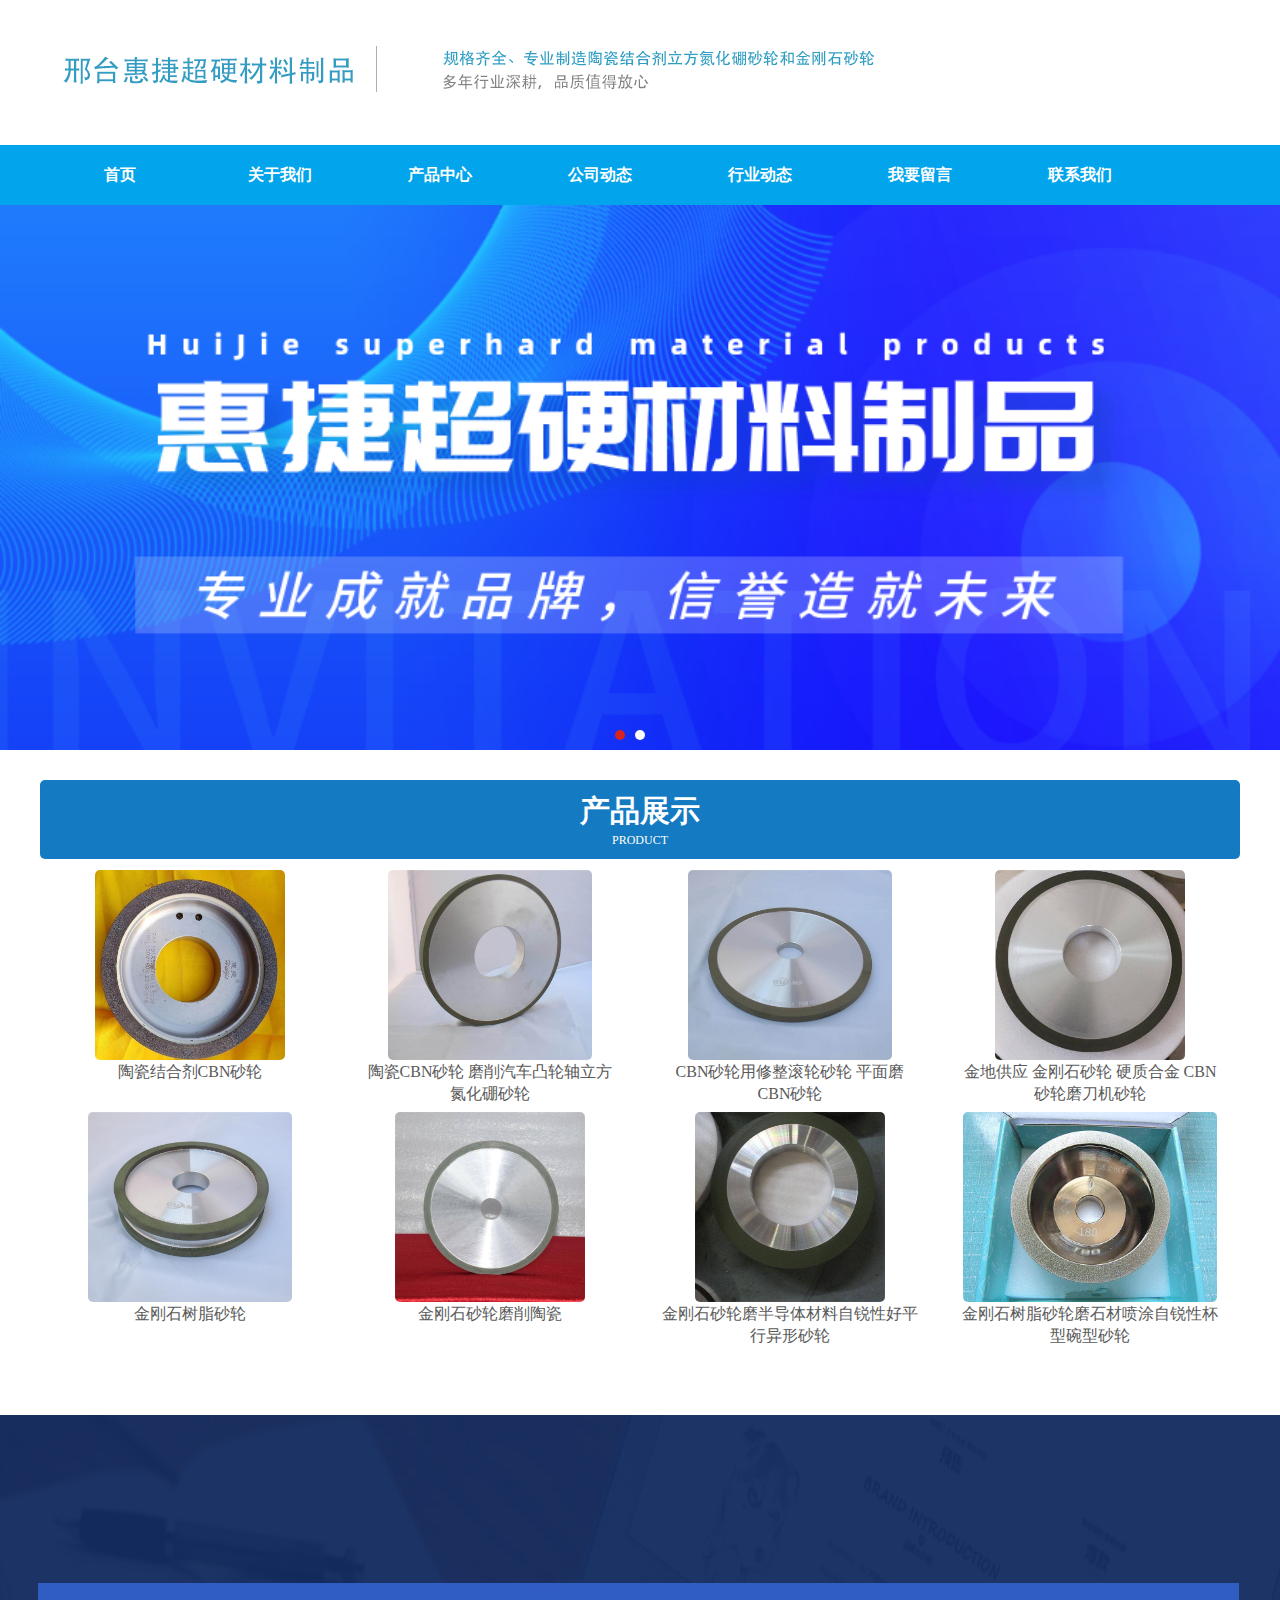
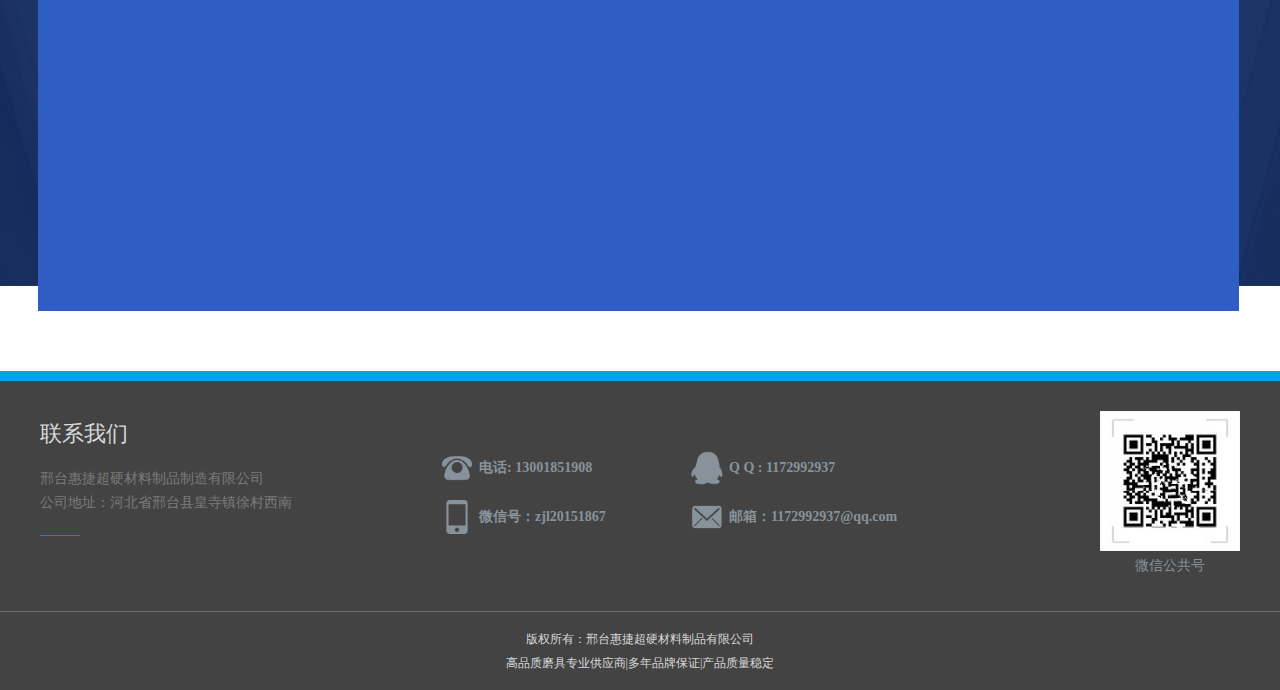
==== commit 829a10ed: "part6 footer" ====
--- a/index.html
+++ b/index.html
@@ -4,6 +4,7 @@
 <meta name="keywords" content="邢台惠捷,邢台惠捷超硬材料,惠捷超硬材料,xthjcycl,xthjcycl.com" />
 <meta name="description" content="邢台惠捷超硬材料从事超硬材料制品的开发研制和生产,主要为专业磨削钛合金、高温合金叶片、硬质合金高温涂层等难磨工件的精密磨削陶瓷结合剂CBN砂轮" />
 <meta name="baidu-site-verification" content="code-267ZquMrgw" />
+<link rel="icon" href="./images/img/icon.ico" type="image/x-icon"/> 
 <title>邢台惠捷超硬材料制品</title>
 <meta http-equiv="Content-Type" content="text/html; charset=utf-8" />
 <meta name="renderer" content="webkit"/>
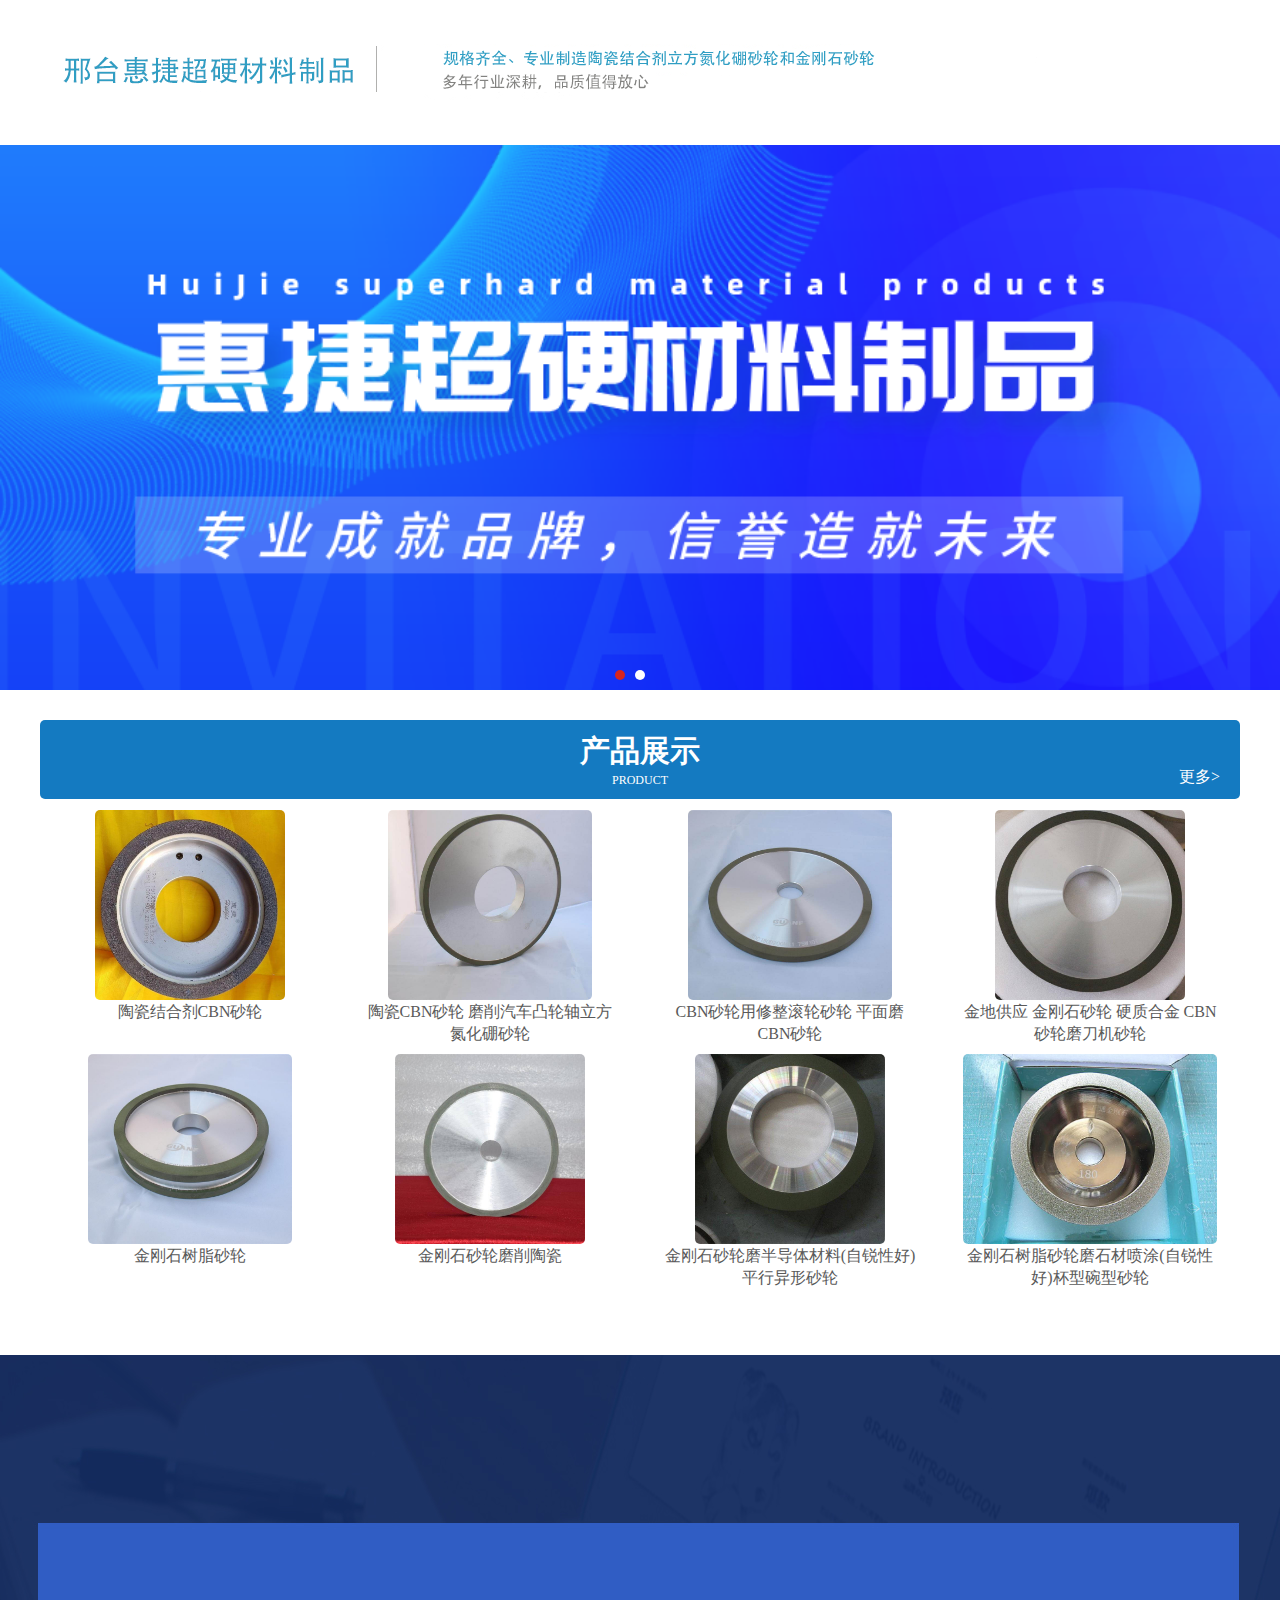
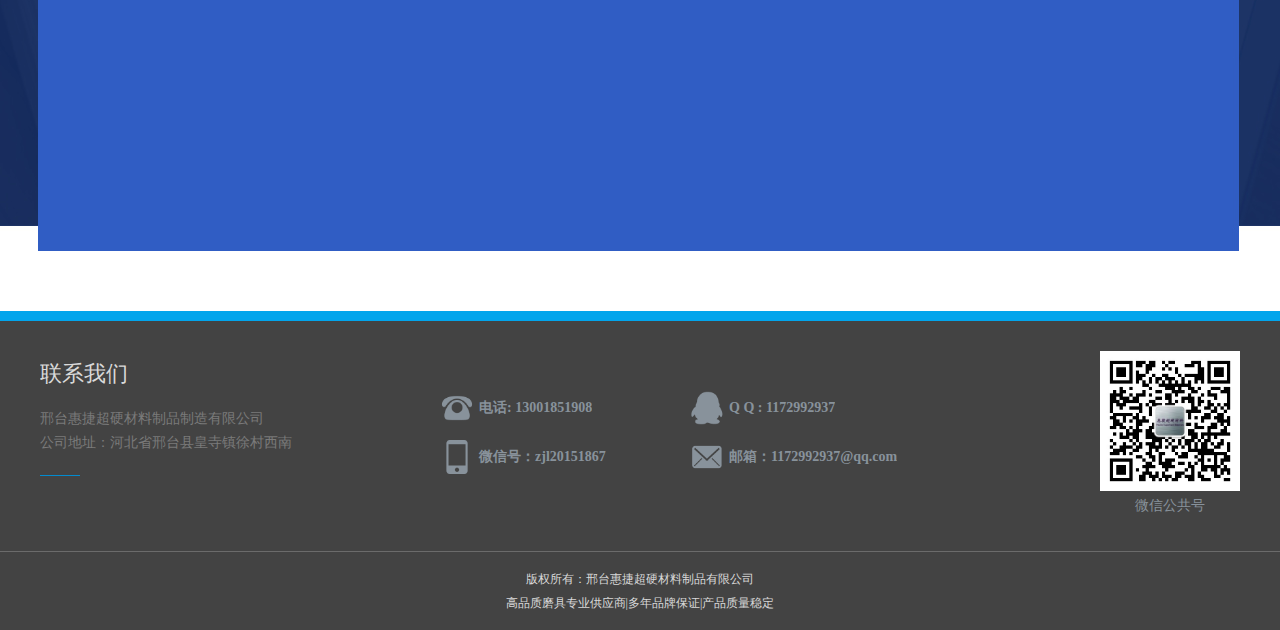
==== commit 6b642487: "ver1.0" ====
--- a/index.html
+++ b/index.html
@@ -38,7 +38,7 @@
   <a href="index.html"><img src="images/logo.png" /></a>
 </div>
 <div class="clear"></div>
-<div class="nav">
+<!-- <div class="nav">
   <div class="main">
     <ul>
       <li><a href="index.html">首页</a></li>
@@ -50,7 +50,7 @@
       <li><a href="contact.html">联系我们</a></li>
     </ul>
   </div>
-</div>
+</div> -->
 <div class="clear"></div>
 <div class="banner">
   <div class="b-img">
@@ -77,60 +77,61 @@
       <li><a href="piclist.html" class="ccsl">轴承</a></li>
     </ul>
   </div> -->
-  <div class="titbox newTitle">
+  <div class="titbox newTitle" style="position: relative;">
     <p class="ccsl">产品展示</p>
     <span class="ccsl">PRODUCT</span>
+    <span style="position: absolute;right:20px;bottom: 10px;font-size: 16px;cursor: pointer;"><a style="color:#fff" href="piclist.html">更多></a></span>
     <!-- <img src="images/jt.jpg" /> -->
   </div>
   <div class="part1R">
     <ul>
       <li>
         <div class="probox">
-          <a href="picdetail.html"><img src="images/img/cbd1-1.jpeg" /></a>
-        </div>
-        <a href="picdetail.html"><p class="ccsl">陶瓷结合剂CBN砂轮</p></a>
-      </li>
-      <li>
-        <div class="probox">
-          <a href="picdetail.html"><img src="images/img/cbn2-1.jpeg" /></a>
-        </div>
-        <a href="picdetail.html"><p class="ccsl">陶瓷CBN砂轮 磨削汽车凸轮轴立方氮化硼砂轮</p></a>
-      </li>
-      <li>
-        <div class="probox">
-          <a href="picdetail.html"><img src="images/img/cbn3-1.jpeg" /></a>
-        </div>
-        <a href="picdetail.html"><p class="ccsl">CBN砂轮用修整滚轮砂轮 平面磨CBN砂轮</p></a>
-      </li>
-      <li>
-        <div class="probox">
-          <a href="picdetail.html"><img src="images/img/cbn4-1.jpeg" /></a>
-        </div>
-        <a href="picdetail.html"><p class="ccsl">金地供应 金刚石砂轮 硬质合金 CBN砂轮磨刀机砂轮</p></a>
-      </li>
-      <li>
-        <div class="probox">
-          <a href="picdetail.html"><img src="images/img/oth1-1.jpeg" /></a>
-        </div>
-        <a href="picdetail.html"><p class="ccsl">金刚石树脂砂轮</p></a>
-      </li>
-      <li>
-        <div class="probox">
-          <a href="picdetail.html"><img src="images/img/oth2-1.jpeg" /></a>
-        </div>
-        <a href="picdetail.html"><p class="ccsl">金刚石砂轮磨削陶瓷</p></a>
-      </li>
-      <li>
-        <div class="probox">
-          <a href="picdetail.html"><img src="images/img/oth3-1.jpeg" /></a>
-        </div>
-        <a href="picdetail.html"><p class="ccsl">金刚石砂轮磨半导体材料自锐性好平行异形砂轮</p></a>
-      </li>
-      <li>
-        <div class="probox">
-          <a href="picdetail.html"><img src="images/img/oth4-1.jpeg" /></a>
-        </div>
-        <a href="picdetail.html"><p class="ccsl">金刚石树脂砂轮磨石材喷涂自锐性杯型碗型砂轮</p></a>
+          <a href="picdetail.html?index=3"><img src="images/img/cbd1-1.jpeg" /></a>
+        </div>
+        <a href="picdetail.html?index=3"><p class="ccsl">陶瓷结合剂CBN砂轮</p></a>
+      </li>
+      <li>
+        <div class="probox">
+          <a href="picdetail.html?index=7"><img src="images/img/cbn2-1.jpeg" /></a>
+        </div>
+        <a href="picdetail.html?index=7"><p class="ccsl">陶瓷CBN砂轮 磨削汽车凸轮轴立方氮化硼砂轮</p></a>
+      </li>
+      <li>
+        <div class="probox">
+          <a href="picdetail.html?index=6"><img src="images/img/cbn3-1.jpeg" /></a>
+        </div>
+        <a href="picdetail.html?index=6"><p class="ccsl">CBN砂轮用修整滚轮砂轮 平面磨CBN砂轮</p></a>
+      </li>
+      <li>
+        <div class="probox">
+          <a href="picdetail.html?index=1"><img src="images/img/cbn4-1.jpeg" /></a>
+        </div>
+        <a href="picdetail.html?index=1"><p class="ccsl">金地供应 金刚石砂轮 硬质合金 CBN砂轮磨刀机砂轮</p></a>
+      </li>
+      <li>
+        <div class="probox">
+          <a href="picdetail.html?index=12"><img src="images/img/oth1-1.jpeg" /></a>
+        </div>
+        <a href="picdetail.html?index=12"><p class="ccsl">金刚石树脂砂轮</p></a>
+      </li>
+      <li>
+        <div class="probox">
+          <a href="picdetail.html?index=15"><img src="images/img/oth2-1.jpeg" /></a>
+        </div>
+        <a href="picdetail.html?index=15"><p class="ccsl">金刚石砂轮磨削陶瓷</p></a>
+      </li>
+      <li>
+        <div class="probox">
+          <a href="picdetail.html?index=16"><img src="images/img/oth3-1.jpeg" /></a>
+        </div>
+        <a href="picdetail.html?index=16"><p class="ccsl">金刚石砂轮磨半导体材料(自锐性好)平行异形砂轮</p></a>
+      </li>
+      <li>
+        <div class="probox">
+          <a href="picdetail.html?index=13"><img src="images/img/oth4-1.jpeg" /></a>
+        </div>
+        <a href="picdetail.html?index=13"><p class="ccsl">金刚石树脂砂轮磨石材喷涂(自锐性好)杯型碗型砂轮</p></a>
       </li>
     </ul>
   </div>
--- a/css/style.css
+++ b/css/style.css
@@ -65,7 +65,7 @@
 .part1R ul li{ float:left; width:300px; overflow:hidden; margin-bottom:10px;}
 .part1R ul li .probox{_display:table;display:table-cell;text-align:center;width:300px; height:190px;  padding:1px;vertical-align:middle}
 .part1R ul li .probox img{max-height:190px; max-width:280px;border-radius: 5px;}
-.part1R ul li p{ text-align:center; padding:0 20px; height:40px; font-size: 16px; color:#5a5a5a;white-space: pre-wrap;}
+.part1R ul li p{ text-align:center; padding:0 20px; height:42px; font-size: 16px; color:#5a5a5a;white-space: pre-wrap;}
 .part1R ul li:nth-child(3n){ margin-right:0}
 .part1R ul li:hover .probox{ }
 .part1R ul li:hover p{ color:#006BC3}
@@ -166,7 +166,7 @@
 ul.piclistul li:hover{box-shadow: rgba(238,238,238,1) 0px 0px 2px 2px; border-color:#ccc}
 ul.piclistul li .probox{height: 210px;width: 250px;_display:table;display:table-cell;text-align:center;vertical-align:middle}
 ul.piclistul li .probox img{max-height:210px; max-width:250px;}
-ul.piclistul li p{ text-align:center;font-size: 18px; font-weight:bold; padding-top:11px;color: #434343;}
+ul.piclistul li p{ text-align:center;font-size: 18px; font-weight:bold; padding-top:11px;color: #434343;height: 70px;white-space: pre-wrap;}
 ul.piclistul li:nth-child(4n){ margin-right:0}
 
 
@@ -185,7 +185,7 @@
 .detailbox .xq .kuang{ border:1px solid #E5E5E5; background:#F5F5F5; height:24p; margin-bottom:10px}
 .detailbox .xq .con{padding-top: 8px;min-height: 50px;font-size: 12px; line-height:24px;color: #5A5A5A;}
 .detailbox .xq .prroimg{ display:block; margin:0 auto; max-width:850px;}
-.detailbox .xq .con p{ text-indent:2em; line-height:1.8;padding-top:10px}
+.detailbox .xq .con p{ text-indent:2em; line-height:1.8;padding-top:10px;font-size: 16px;}
 
 .aboutbox{ padding:30px 10px; overflow:hidden}
 .aboutbox .con{ padding-bottom:30px; font-size:14px; line-height:24px;}
@@ -209,4 +209,7 @@
 .formBox .inputbox2 label span{ color:#cc0000; padding-right:8px}
 .formBox .inputbox2 textarea{ width:305px; float:right; height:80px;line-height:36px; border:1px solid #e0e0e0; box-sizing: border-box;font-size:14px; color:#999; padding-left:10px}
 
-
+.buttonContent {text-align: center;margin: 30px 0 0 0;}
+.buttonContent .backButton{ width: 100px; height: 40px; background-color: #02A5EC; cursor: pointer; border-radius: 10px; -webkit-border-radius: 10px; -moz-border-radius: 10px; -ms-border-radius: 10px; -o-border-radius: 10px;padding: 10px;margin: auto;text-align: center; }
+.buttonContent .backButton a{color: #fff;line-height: 40px;font-size: 16px;}
+
